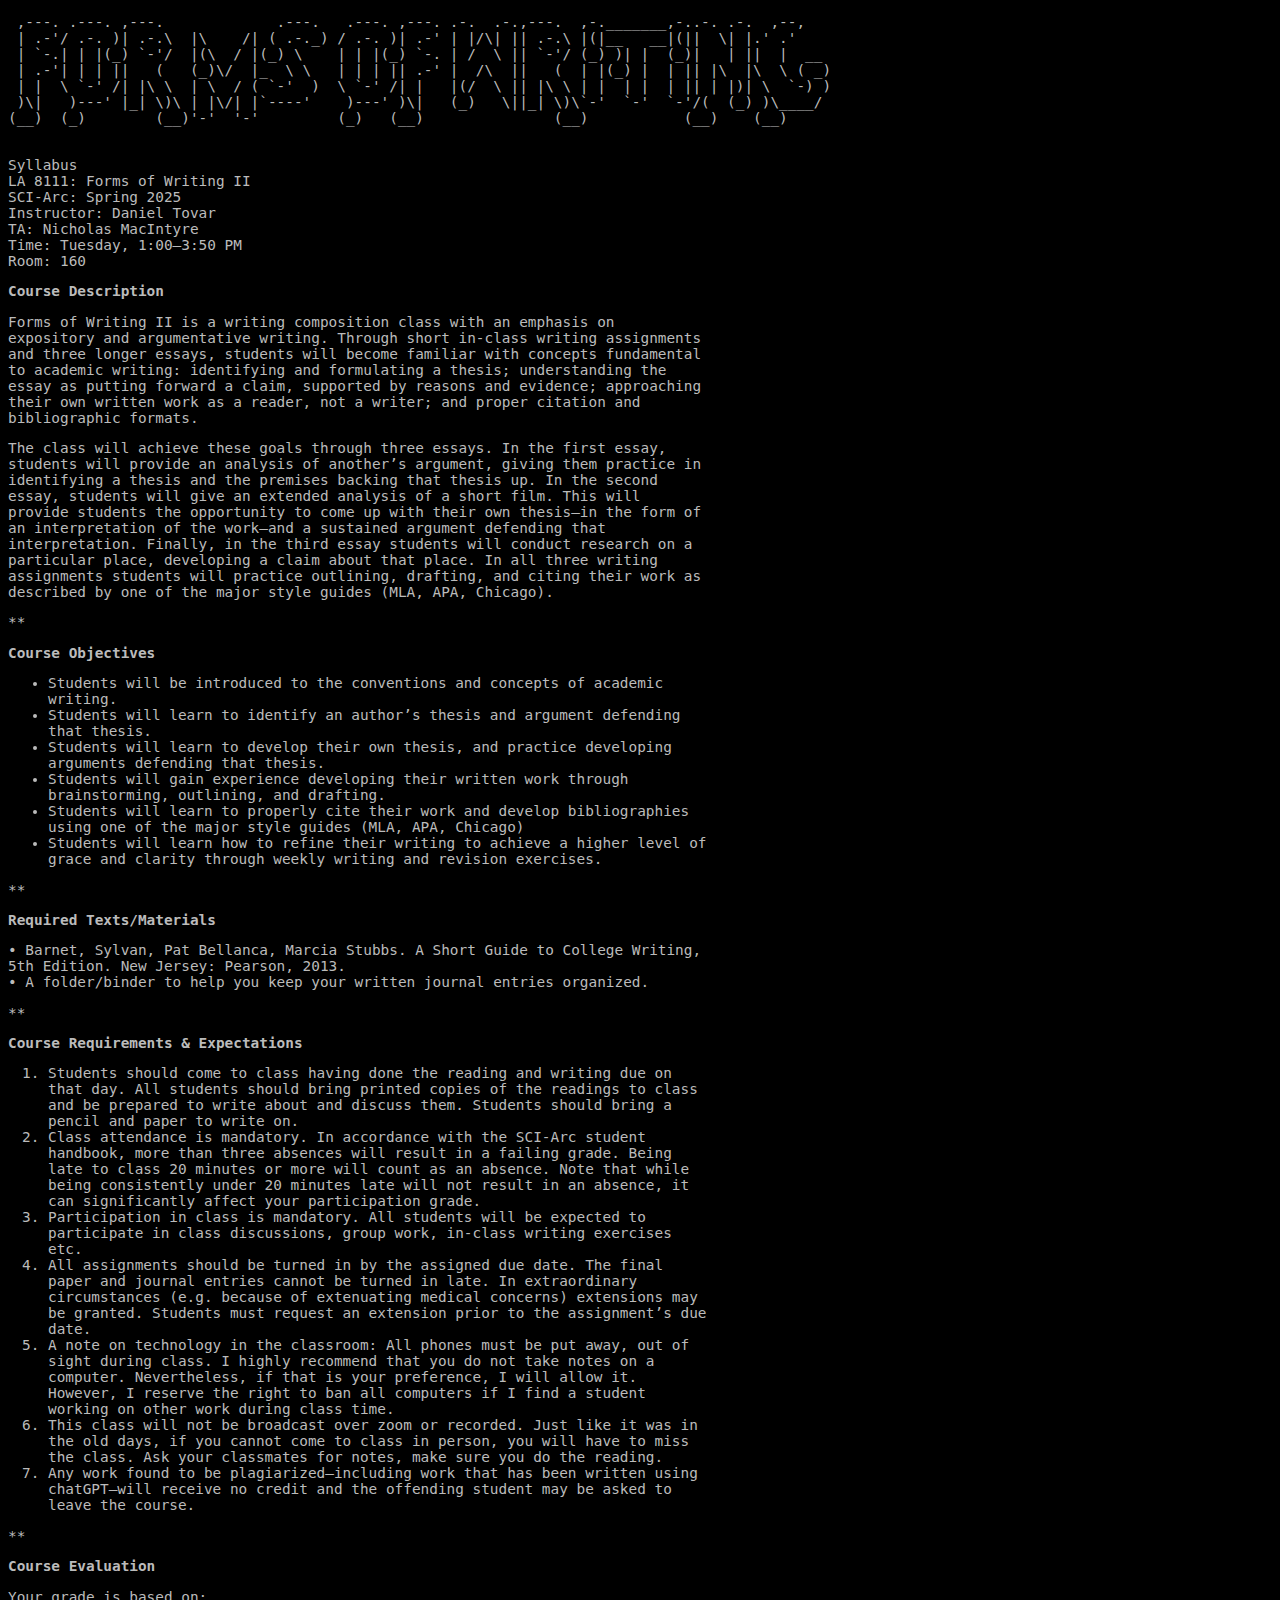
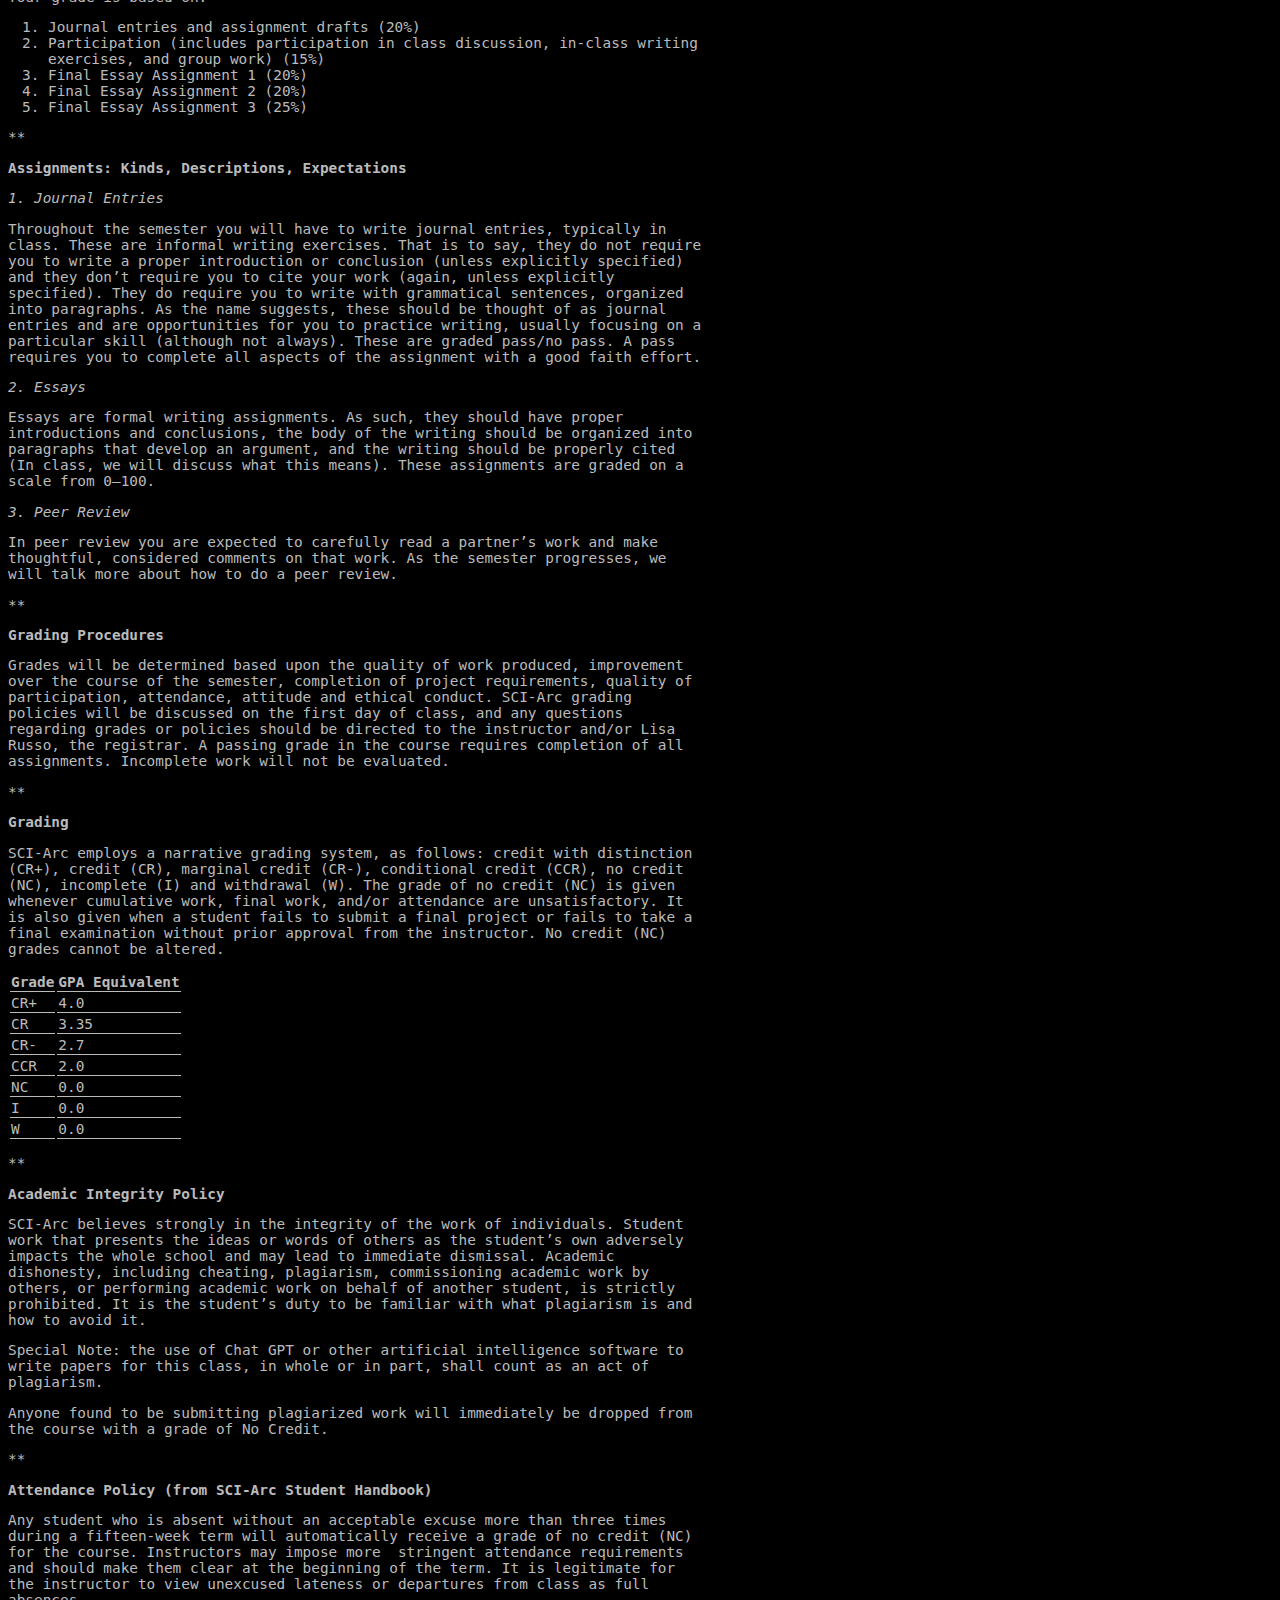
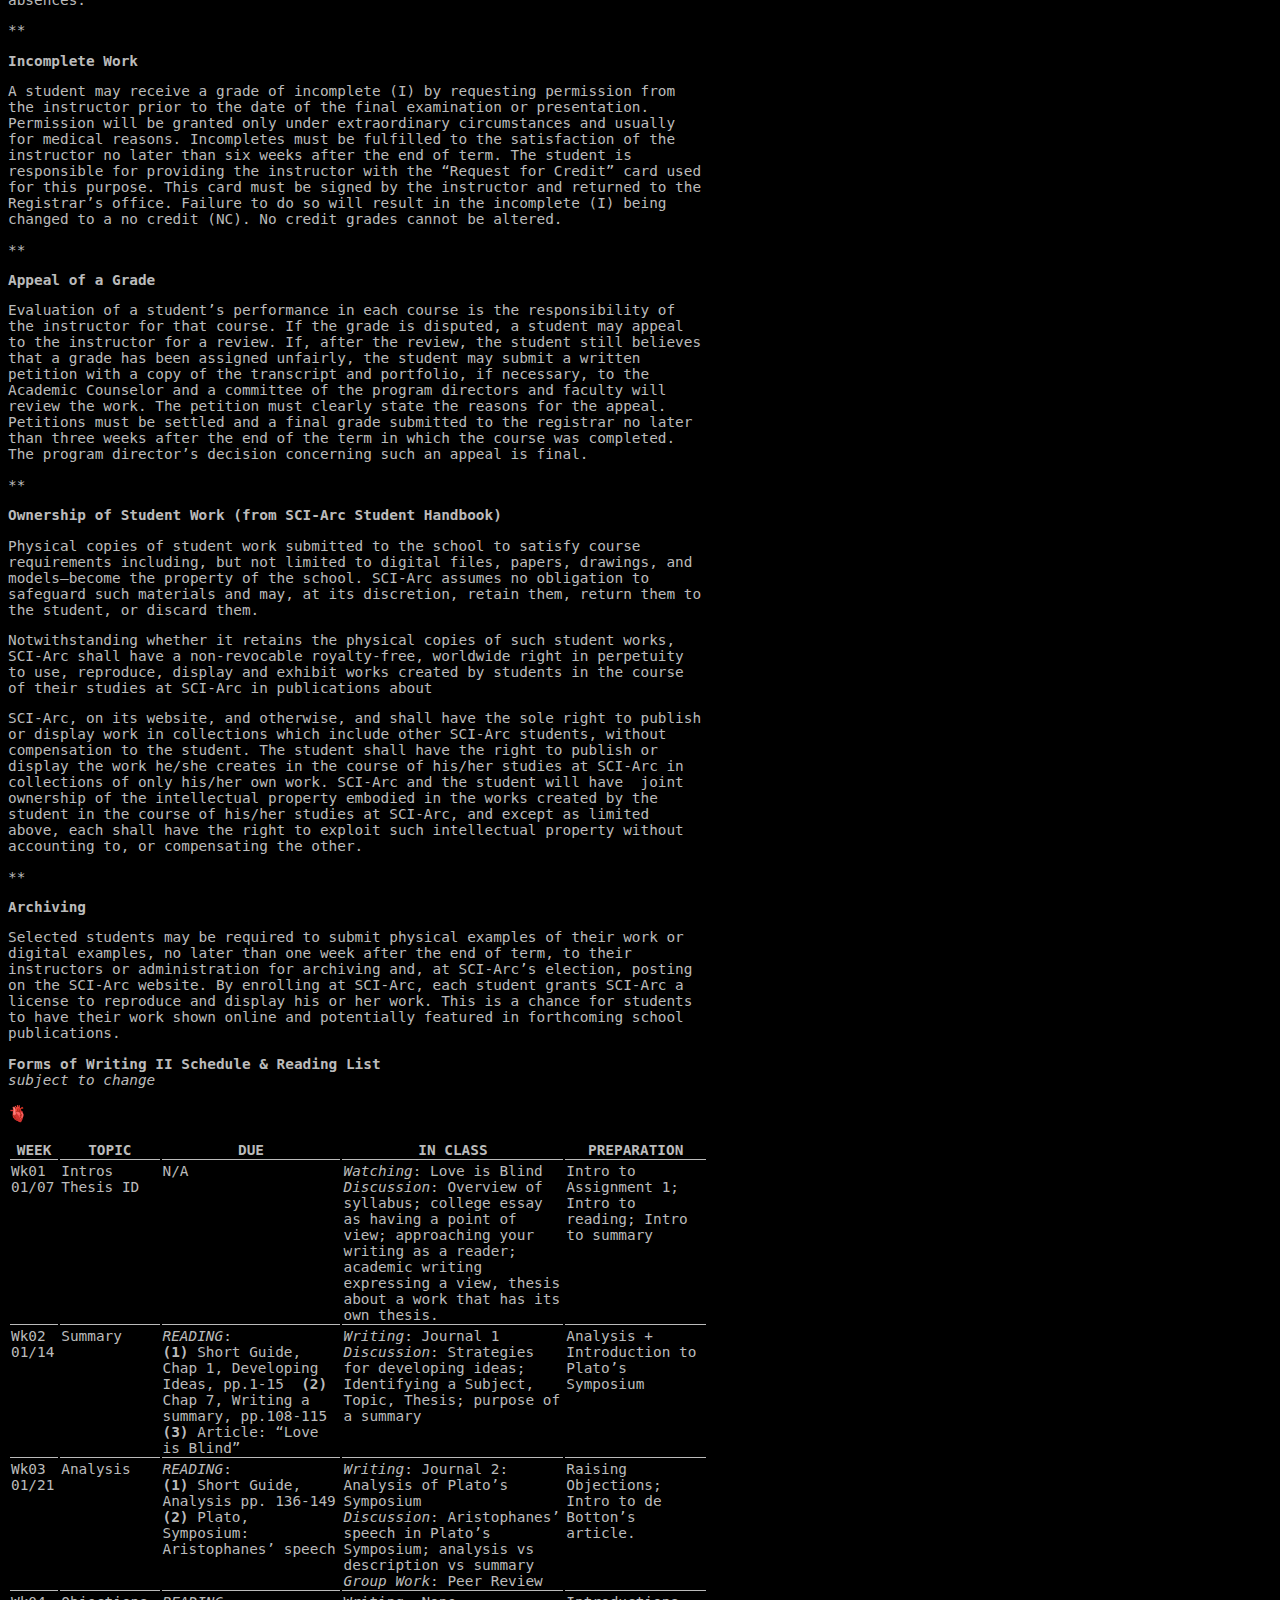
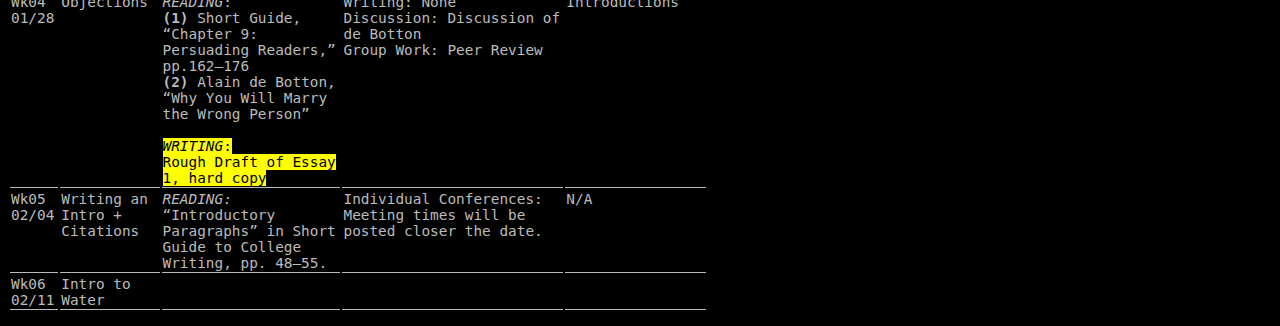
==== index.html @ 5d8092e6 "Update index.html" ====
<!doctype html>
<html>
    <head>
        <title>FOW II Comp</title>
        <meta charset='utf-8'/>
        <style>
@import url('https://adobe-fonts.github.io/source-code-pro/source-code-pro.css');

body {
  background: black;
  color: #bbbbbb;
  font-family: "Source Code Pro", "DejaVu Sans Mono", Menlo, "Lucida Sans Typewriter", "Lucida Console", monaco, "Bitstream Vera Sans Mono", monospace;
  font-size: 90%;
  max-width: 700px;
}
pre {
  font-family: "Source Code Pro", "DejaVu Sans Mono", Menlo, "Lucida Sans Typewriter", "Lucida Console", monaco, "Bitstream Vera Sans Mono", monospace;
}

th, td {
  border-bottom: 1px solid;
}

td {
  vertical-align: top;
}
.logo {
font-size: 110%;}

</style>
    </head>
    <body>
<pre>
 ,---. .---. ,---.             .---.   .---. ,---. .-.  .-.,---.  ,-._______,-..-. .-.  ,--,   
 | .-'/ .-. )| .-.\  |\    /| ( .-._) / .-. )| .-' | |/\| || .-.\ |(|__   __|(||  \| |.' .'    
 | `-.| | |(_) `-'/  |(\  / |(_) \    | | |(_) `-. | /  \ || `-'/ (_) )| |  (_)|   | ||  |  __ 
 | .-'| | | ||   (   (_)\/  |_  \ \   | | | || .-' |  /\  ||   (  | |(_) |  | || |\  |\  \ ( _)
 | |  \ `-' /| |\ \  | \  / ( `-'  )  \ `-' /| |   |(/  \ || |\ \ | |  | |  | || | |)| \  `-) )
 )\|   )---' |_| \)\ | |\/| |`----'    )---' )\|   (_)   \||_| \)\`-'  `-'  `-'/(  (_) )\____/ 
(__)  (_)        (__)'-'  '-'         (_)   (__)               (__)           (__)    (__)     
 
</pre>
<p dir="auto"><p dir="auto">Syllabus<br>
LA 8111: Forms of Writing II<br>
SCI-Arc: Spring 2025<br>
Instructor: Daniel Tovar<br>
TA: Nicholas MacIntyre<br>
Time: Tuesday, 1:00–3:50 PM<br>
Room: 160</p>
<p dir="auto"><strong>Course Description</strong></p>
<p dir="auto">Forms of Writing II is a writing composition class with an emphasis on expository and argumentative writing. Through short in-class writing assignments and three longer essays, students will become familiar with concepts fundamental to academic writing: identifying and formulating a thesis; understanding the essay as putting forward a claim, supported by reasons and evidence; approaching their own written work as a reader, not a writer; and proper citation and bibliographic formats.</p>
<p dir="auto">The class will achieve these goals through three essays. In the first essay, students will provide an analysis of another’s argument, giving them practice in identifying a thesis and the premises backing that thesis up. In the second essay, students will give an extended analysis of a short film. This will provide students the opportunity to come up with their own thesis—in the form of an interpretation of the work—and a sustained argument defending that interpretation. Finally, in the third essay students will conduct research on a particular place, developing a claim about that place. In all three writing assignments students will practice outlining, drafting, and citing their work as described by one of the major style guides (MLA, APA, Chicago).</p>
<p dir="auto">**</p>
<p dir="auto"><strong>Course Objectives</strong></p>
<ul>
<li dir="auto">Students will be introduced to the conventions and concepts of academic writing.</li>
<li dir="auto">Students will learn to identify an author’s thesis and argument defending that thesis.</li>
<li dir="auto">Students will learn to develop their own thesis, and practice developing arguments defending that thesis.</li>
<li dir="auto">Students will gain experience developing their written work through brainstorming, outlining, and drafting.</li>
<li dir="auto">Students will learn to properly cite their work and develop bibliographies using one of the major style guides (MLA, APA, Chicago)</li>
<li dir="auto">Students will learn how to refine their writing to achieve a higher level of grace and clarity through weekly writing and revision exercises.</li>
</ul>
<p dir="auto">**</p>
<p dir="auto"><strong>Required Texts/Materials</strong></p>
<p dir="auto">•&nbsp;Barnet, Sylvan, Pat Bellanca, Marcia Stubbs. A Short Guide to College Writing, 5th Edition. New Jersey: Pearson, 2013.<br>
•&nbsp;A folder/binder to help you keep your written journal entries organized.</p>
<p dir="auto">**</p>
<p dir="auto"><strong>Course Requirements &amp; Expectations</strong></p>
<ol>
<li dir="auto">Students should come to class having done the reading and writing due on that day. All students should bring printed copies of the readings to class and be prepared to write about and discuss them. Students should bring a pencil and paper to write on.</li>
<li dir="auto">Class attendance is mandatory. In accordance with the SCI-Arc student handbook, more than three absences will result in a failing grade. Being late to class 20 minutes or more will count as an absence. Note that while being consistently under 20 minutes late will not result in an absence, it can significantly affect your participation grade.</li>
<li dir="auto">Participation in class is mandatory. All students will be expected to participate in class discussions, group work, in-class writing exercises etc.&nbsp;</li>
<li dir="auto">All assignments should be turned in by the assigned due date. The final paper and journal entries cannot be turned in late. In extraordinary circumstances (e.g. because of extenuating medical concerns) extensions may be granted. Students must request an extension prior to the assignment’s due date.</li>
<li dir="auto">A note on technology in the classroom: All phones must be put away, out of sight during class. I highly recommend that you do not take notes on a computer. Nevertheless, if that is your preference, I will allow it. However, I reserve the right to ban all computers if I find a student working on other work during class time.</li>
<li dir="auto">This class will not be broadcast over zoom or recorded. Just like it was in the old days, if you cannot come to class in person, you will have to miss the class. Ask your classmates for notes, make sure you do the reading.</li>
<li dir="auto">Any work found to be plagiarized—including work that has been written using chatGPT—will receive no credit and the offending student may be asked to leave the course.</li>
</ol>
<p dir="auto">**</p>
<p dir="auto"><strong>Course Evaluation</strong></p>
<p dir="auto">Your grade is based on:&nbsp;</p>
<ol>
<li dir="auto">Journal entries and assignment drafts (20%)</li>
<li dir="auto">Participation (includes participation in class discussion, in-class writing exercises, and group work) (15%)</li>
<li dir="auto">Final Essay Assignment 1 (20%)</li>
<li dir="auto">Final Essay Assignment 2 (20%)</li>
<li dir="auto">Final Essay Assignment 3 (25%)</li>
</ol>
<p dir="auto">**</p>
<p dir="auto"><strong>Assignments: Kinds, Descriptions, Expectations</strong></p>
<p dir="auto"><em>1. Journal Entries</em></p>
<p dir="auto">Throughout the semester you will have to write journal entries, typically in class. These are informal writing exercises. That is to say, they do not require you to write a proper introduction or conclusion (unless explicitly specified) and they don’t require you to cite your work (again, unless explicitly specified). They do require you to write with grammatical sentences, organized into paragraphs. As the name suggests, these should be thought of as journal entries and are opportunities for you to practice writing, usually focusing on a particular skill (although not always). These are graded pass/no pass. A pass requires you to complete all aspects of the assignment with a good faith effort.</p>
<p dir="auto"><em>2. Essays</em></p>
<p dir="auto">Essays are formal writing assignments. As such, they should have proper introductions and conclusions, the body of the writing should be organized into paragraphs that develop an argument, and the writing should be properly cited (In class, we will discuss what this means). These assignments are graded on a scale from 0–100.</p>
<p dir="auto"><em>3. Peer Review</em></p>
<p dir="auto">In peer review you are expected to carefully read a partner’s work and make thoughtful, considered comments on that work. As the semester progresses, we will talk more about how to do a peer review.</p>
<p dir="auto">**</p>
<p dir="auto"><strong>Grading Procedures</strong></p>
<p dir="auto">Grades will be determined based upon the quality of work produced, improvement over the course of the semester, completion of project requirements, quality of participation, attendance, attitude and ethical conduct. SCI-Arc grading policies will be discussed on the first day of class, and any questions regarding grades or policies should be directed to the instructor and/or Lisa Russo, the registrar. A passing grade in the course requires completion of all assignments. Incomplete work will not be evaluated.</p>
<p dir="auto">**</p>
<p dir="auto"><strong>Grading</strong></p>
<p dir="auto">SCI-Arc employs a narrative grading system, as follows: credit with distinction (CR+), credit (CR), marginal credit (CR-), conditional credit (CCR), no credit (NC), incomplete (I) and withdrawal (W). The grade of no credit (NC) is given whenever cumulative work, final work, and/or attendance are unsatisfactory. It is also given when a student fails to submit a final project or fails to take a final examination without prior approval from the instructor. No credit (NC) grades cannot be altered.</p>
<table>
<thead>
<tr>
<th>Grade</th>
<th>GPA Equivalent</th>
</tr>
</thead>
<tbody>
<tr>
<td>CR+</td>
<td>4.0</td>
</tr>
<tr>
<td>CR</td>
<td>3.35</td>
</tr>
<tr>
<td>CR-</td>
<td>2.7</td>
</tr>
<tr>
<td>CCR</td>
<td>2.0</td>
</tr>
<tr>
<td>NC</td>
<td>0.0</td>
</tr>
<tr>
<td>I</td>
<td>0.0</td>
</tr>
<tr>
<td>W</td>
<td>0.0</td>
</tr>
</tbody>
</table>
<p dir="auto">**</p>
<p dir="auto"><strong>Academic Integrity Policy</strong></p>
<p dir="auto">SCI-Arc believes strongly in the integrity of the work of individuals. Student work that presents the ideas or words of others as the student’s own adversely impacts the whole school and may lead to immediate dismissal. Academic dishonesty, including cheating, plagiarism, commissioning academic work by others, or performing academic work on behalf of another student, is strictly prohibited. It is the student’s duty to be familiar with what plagiarism is and how to avoid it.&nbsp;</p>
<p dir="auto">Special Note: the use of Chat GPT or other artificial intelligence software to write papers for this class, in whole or in part, shall count as an act of plagiarism.</p>
<p dir="auto">Anyone found to be submitting plagiarized work will immediately be dropped from the course with a grade of No Credit.</p>
<p dir="auto">**</p>
<p dir="auto"><strong>Attendance Policy (from SCI-Arc Student Handbook)</strong></p>
<p dir="auto">Any student who is absent without an acceptable excuse more than three times during a fifteen-week term will automatically receive a grade of no credit (NC) for the course. Instructors may impose more&nbsp; stringent attendance requirements and should make them clear at the beginning of the term. It is legitimate for the instructor to view unexcused lateness or departures from class as full absences.</p>
<p dir="auto">**</p>
<p dir="auto"><strong>Incomplete Work</strong></p>
<p dir="auto">A student may receive a grade of incomplete (I) by requesting permission from the instructor prior to the date of the final examination or presentation. Permission will be granted only under extraordinary circumstances and usually for medical reasons. Incompletes must be fulfilled to the satisfaction of the instructor no later than six weeks after the end of term. The student is responsible for providing the instructor with the “Request for Credit” card used for this purpose. This card must be signed by the instructor and returned to the Registrar’s office. Failure to do so will result in the incomplete (I) being changed to a no credit (NC). No credit grades cannot be altered.</p>
<p dir="auto">**</p>
<p dir="auto"><strong>Appeal of a Grade</strong></p>
<p dir="auto">Evaluation of a student’s performance in each course is the responsibility of the instructor for that course. If the grade is disputed, a student may appeal to the instructor for a review. If, after the review, the student still believes that a grade has been assigned unfairly, the student may submit a written petition with a copy of the transcript and portfolio, if necessary, to the Academic Counselor and a committee of the program directors and faculty will review the work. The petition must clearly state the reasons for the appeal. Petitions must be settled and a final grade submitted to the registrar no later than three weeks after the end of the term in which the course was completed. The program director’s decision concerning such an appeal is final.</p>
<p dir="auto">**</p>
<p dir="auto"><strong>Ownership of Student Work (from SCI-Arc Student Handbook)</strong></p>
<p dir="auto">Physical copies of student work submitted to the school to satisfy course requirements including, but not limited to digital files, papers, drawings, and models—become the property of the school. SCI-Arc assumes no obligation to safeguard such materials and may, at its discretion, retain them, return them to the student, or discard them.</p>
<p dir="auto">Notwithstanding whether it retains the physical copies of such student works, SCI-Arc shall have a non-revocable royalty-free, worldwide right in perpetuity to use, reproduce, display and exhibit works created by students in the course of their studies at SCI-Arc in publications about</p>
<p dir="auto">SCI-Arc, on its website, and otherwise, and shall have the sole right to publish or display work in collections which include other SCI-Arc students, without compensation to the student. The student shall have the right to publish or display the work he/she creates in the course of his/her studies at SCI-Arc in collections of only his/her own work. SCI-Arc and the student will have&nbsp; joint ownership of the intellectual property embodied in the works created by the student in the course of his/her studies at SCI-Arc, and except as limited above, each shall have the right to exploit such intellectual property without accounting to, or compensating the other.</p>
<p dir="auto">**</p>
<p dir="auto"><strong>Archiving</strong></p>
<p dir="auto">Selected students may be required to submit physical examples of their work or digital examples, no later than one week after the end of term, to their instructors or administration for archiving and, at SCI-Arc’s election, posting on the SCI-Arc website. By enrolling at SCI-Arc, each student grants SCI-Arc a license to reproduce and display his or her work. This is a chance for students to have their work shown online and potentially featured in forthcoming school publications.</p></p>
<p dir="auto"><p dir="auto"><strong>Forms of Writing II Schedule &amp; Reading List</strong><br>
<em>subject to change</em></p>

<p class="logo">🫀</p>
<table>
<thead>
<tr>
<th>WEEK</th>
<th>TOPIC</th>
<th>DUE</th>
<th>IN CLASS</th>
<th>PREPARATION</th>
</tr>
</thead>
<tbody>
<tr>
<td>Wk01 01/07</td>
<td>Intros<br>Thesis ID</td>
<td>N/A</td>
<td><em>Watching</em>: Love is Blind<br><em>Discussion</em>: Overview of syllabus; college essay as having a point of view; approaching your writing as a reader; academic writing expressing a view, thesis about a work that has its own thesis.</td>
<td>Intro to Assignment 1; Intro to reading; Intro to summary</td>
</tr>
<tr>
<td>Wk02 01/14</td>
<td>Summary</td>
<td><em>READING</em>:&nbsp;&nbsp;<br><strong>(1)</strong> Short Guide, Chap 1, Developing Ideas, pp.1-15&nbsp; <strong>(2)</strong> Chap 7, Writing a summary, pp.108-115 <strong>(3)</strong> Article: “Love is Blind”</td>
<td><em>Writing</em>: Journal 1&nbsp;<br><em>Discussion</em>: Strategies for developing ideas; Identifying a Subject, Topic, Thesis; purpose of a summary</td>
<td>Analysis + Introduction to Plato’s Symposium</td>
</tr>
<tr>
<td>Wk03 01/21</td>
<td>Analysis</td>
<td><em>READING</em>: <br><strong>(1)</strong> Short Guide, Analysis pp. 136-149 <strong>(2)</strong> Plato, Symposium: Aristophanes’ speech</td>
<td><em>Writing</em>: Journal 2: Analysis of Plato’s Symposium<br><em>Discussion</em>: Aristophanes’ speech in Plato’s Symposium; analysis vs description vs summary<br><em>Group Work</em>: Peer Review</td>
<td>Raising Objections; <br>Intro to de Botton’s article.</td>
</tr>
<tr>
<td>Wk04 01/28</td>
<td>Objections</td>
<td><em>READING</em>: <br><strong>(1)</strong> Short Guide, “Chapter 9: Persuading Readers,” pp.162–176<br><strong>(2)</strong> Alain de Botton, “Why You Will Marry the Wrong Person”<br><br><mark><em>WRITING</em>: <br>Rough Draft of Essay 1, hard copy</mark></td>
<td>Writing: None<br>Discussion: Discussion of de Botton<br>Group Work: Peer Review</td>
<td>Introductions</td>
</tr>
<tr>
<td>Wk05 02/04</td>
<td>Writing an Intro + Citations</td>
<td><em>READING:</em><br>“Introductory Paragraphs” in Short Guide to College Writing, pp. 48–55.</td>
<td>Individual Conferences: Meeting times will be posted closer the date.</td>
<td>N/A</td>
</tr>
<tr>
<td>Wk06 02/11</td>
<td>Intro to Water</td>
<td></td>
<td></td>
<td></td>
</tr>
</tbody>
</table></p>
    </body>
</html>
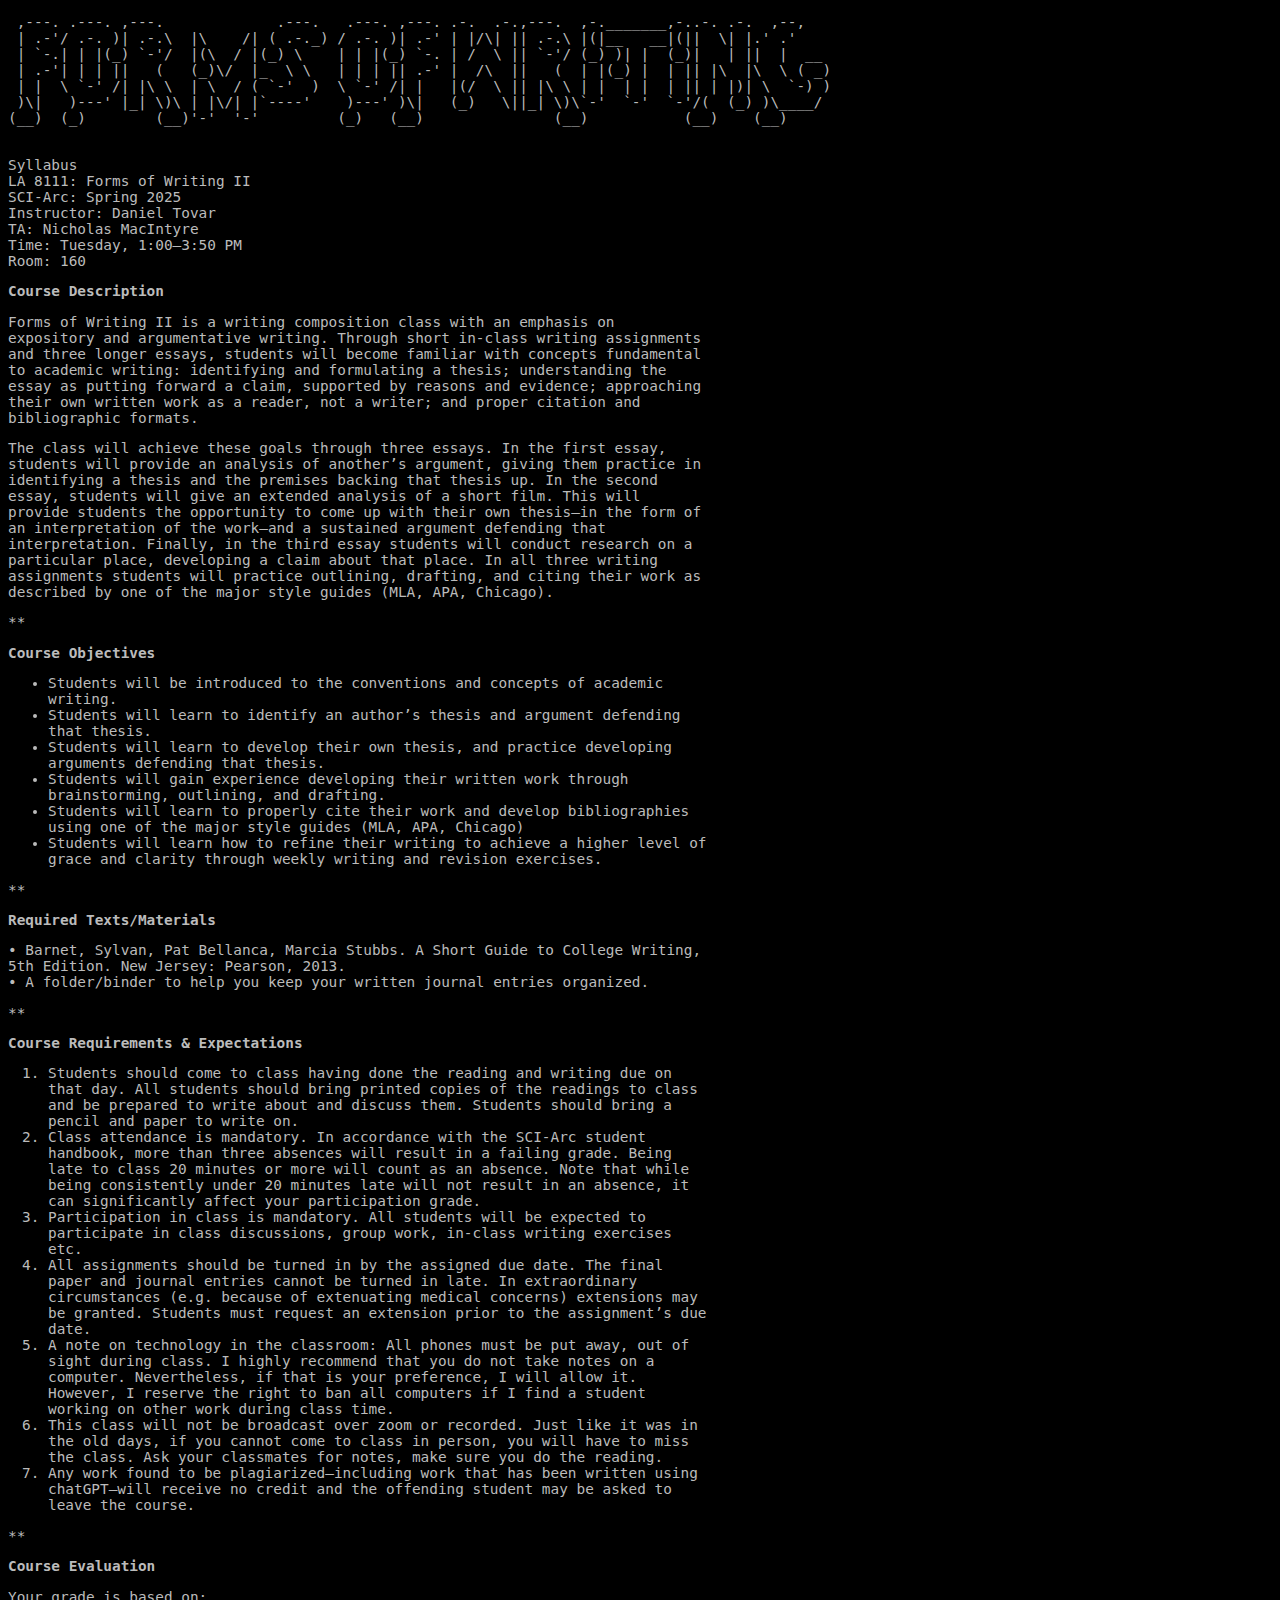
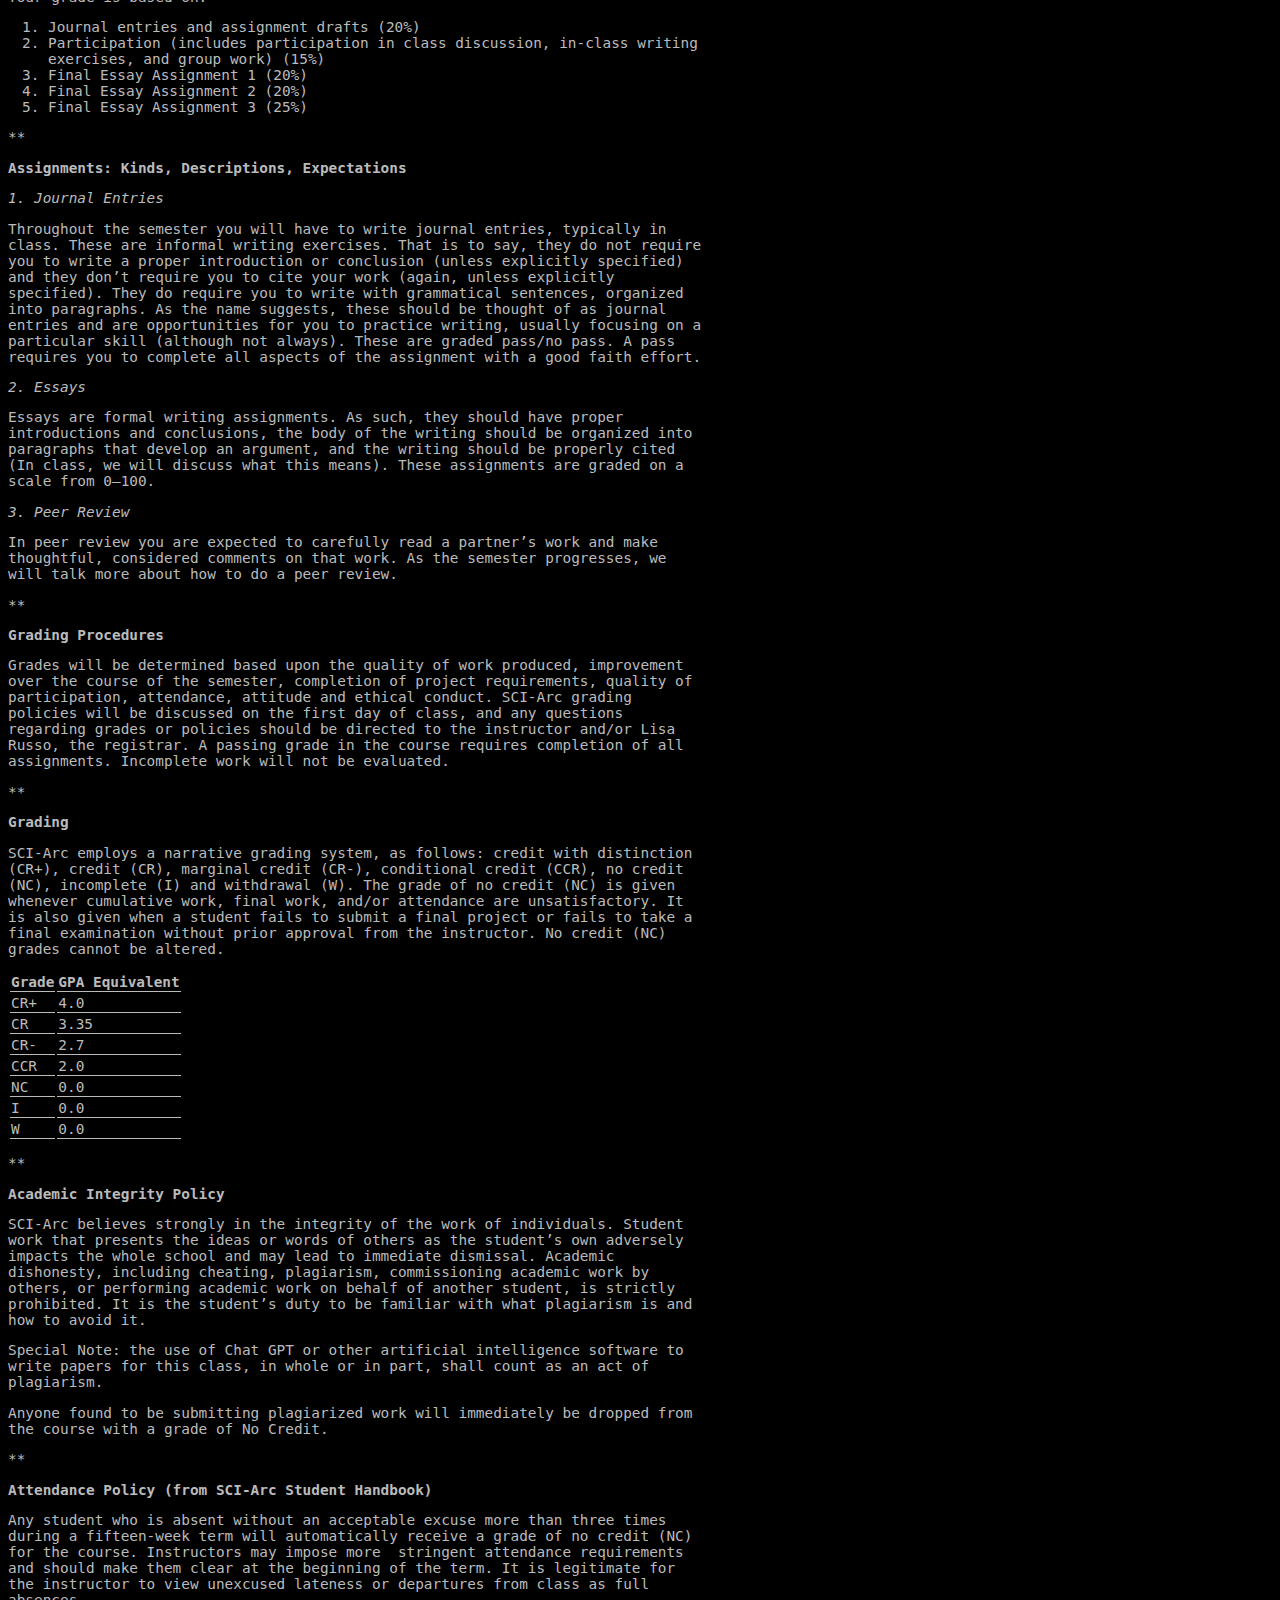
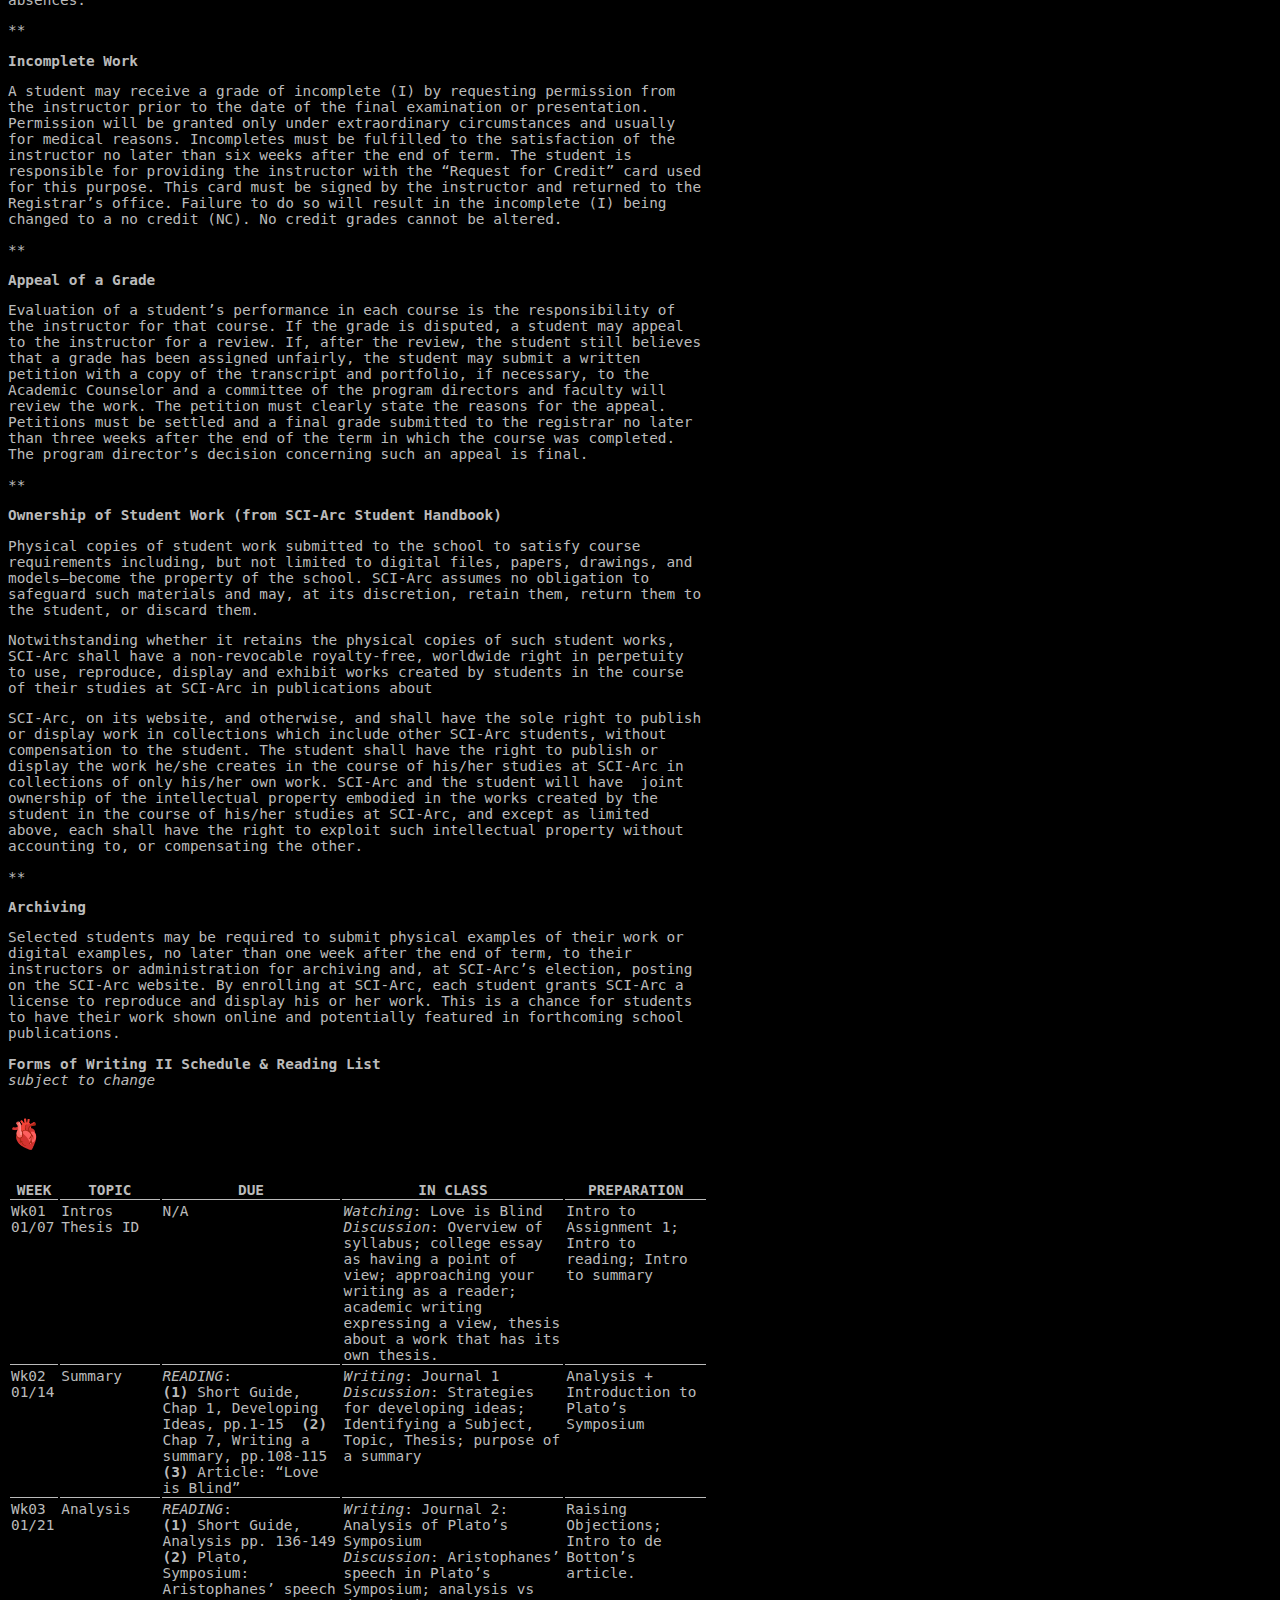
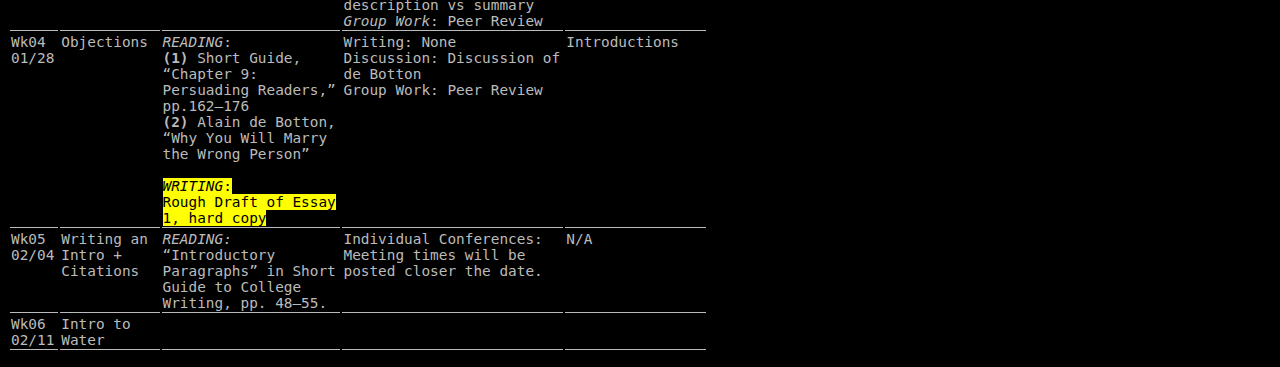
==== commit ae98ab90: "Update index.html" ====
--- a/index.html
+++ b/index.html
@@ -25,7 +25,7 @@
   vertical-align: top;
 }
 .logo {
-font-size: 110%;}
+font-size: 200%;}
 
 </style>
     </head>
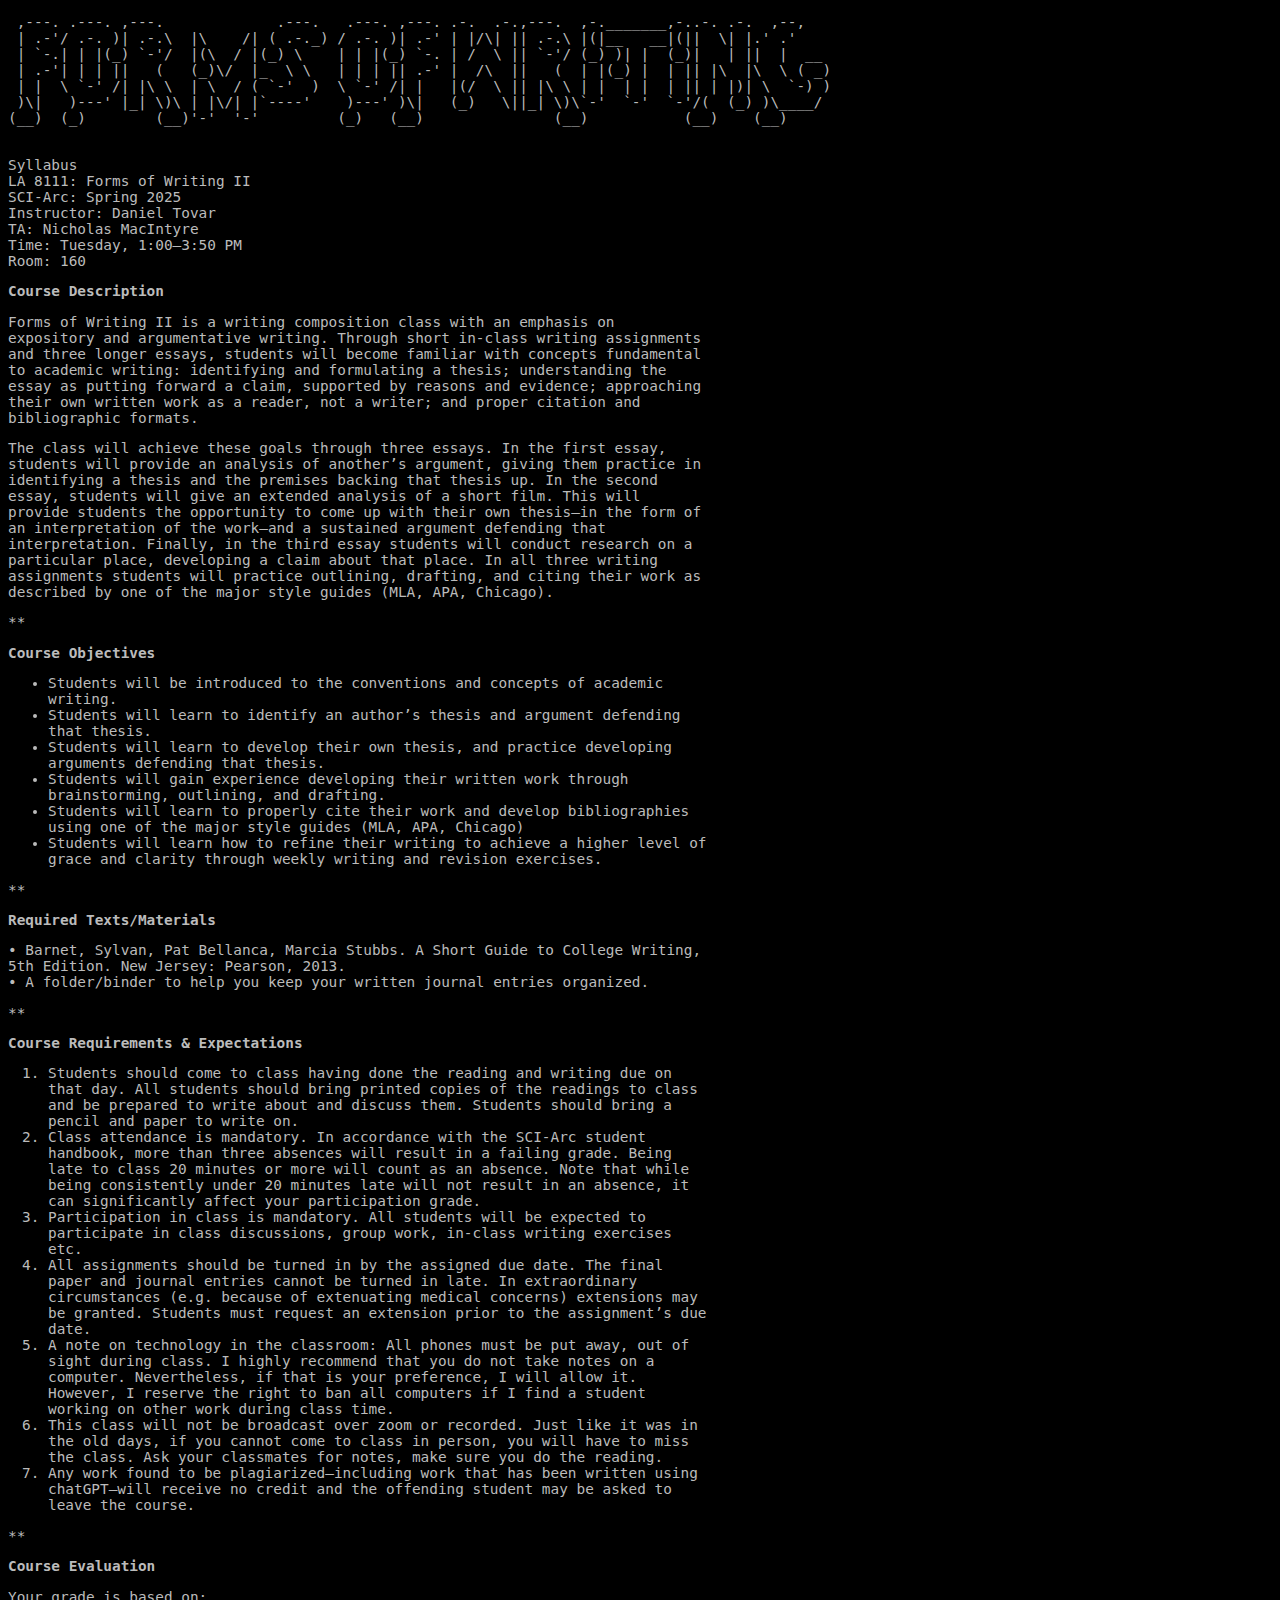
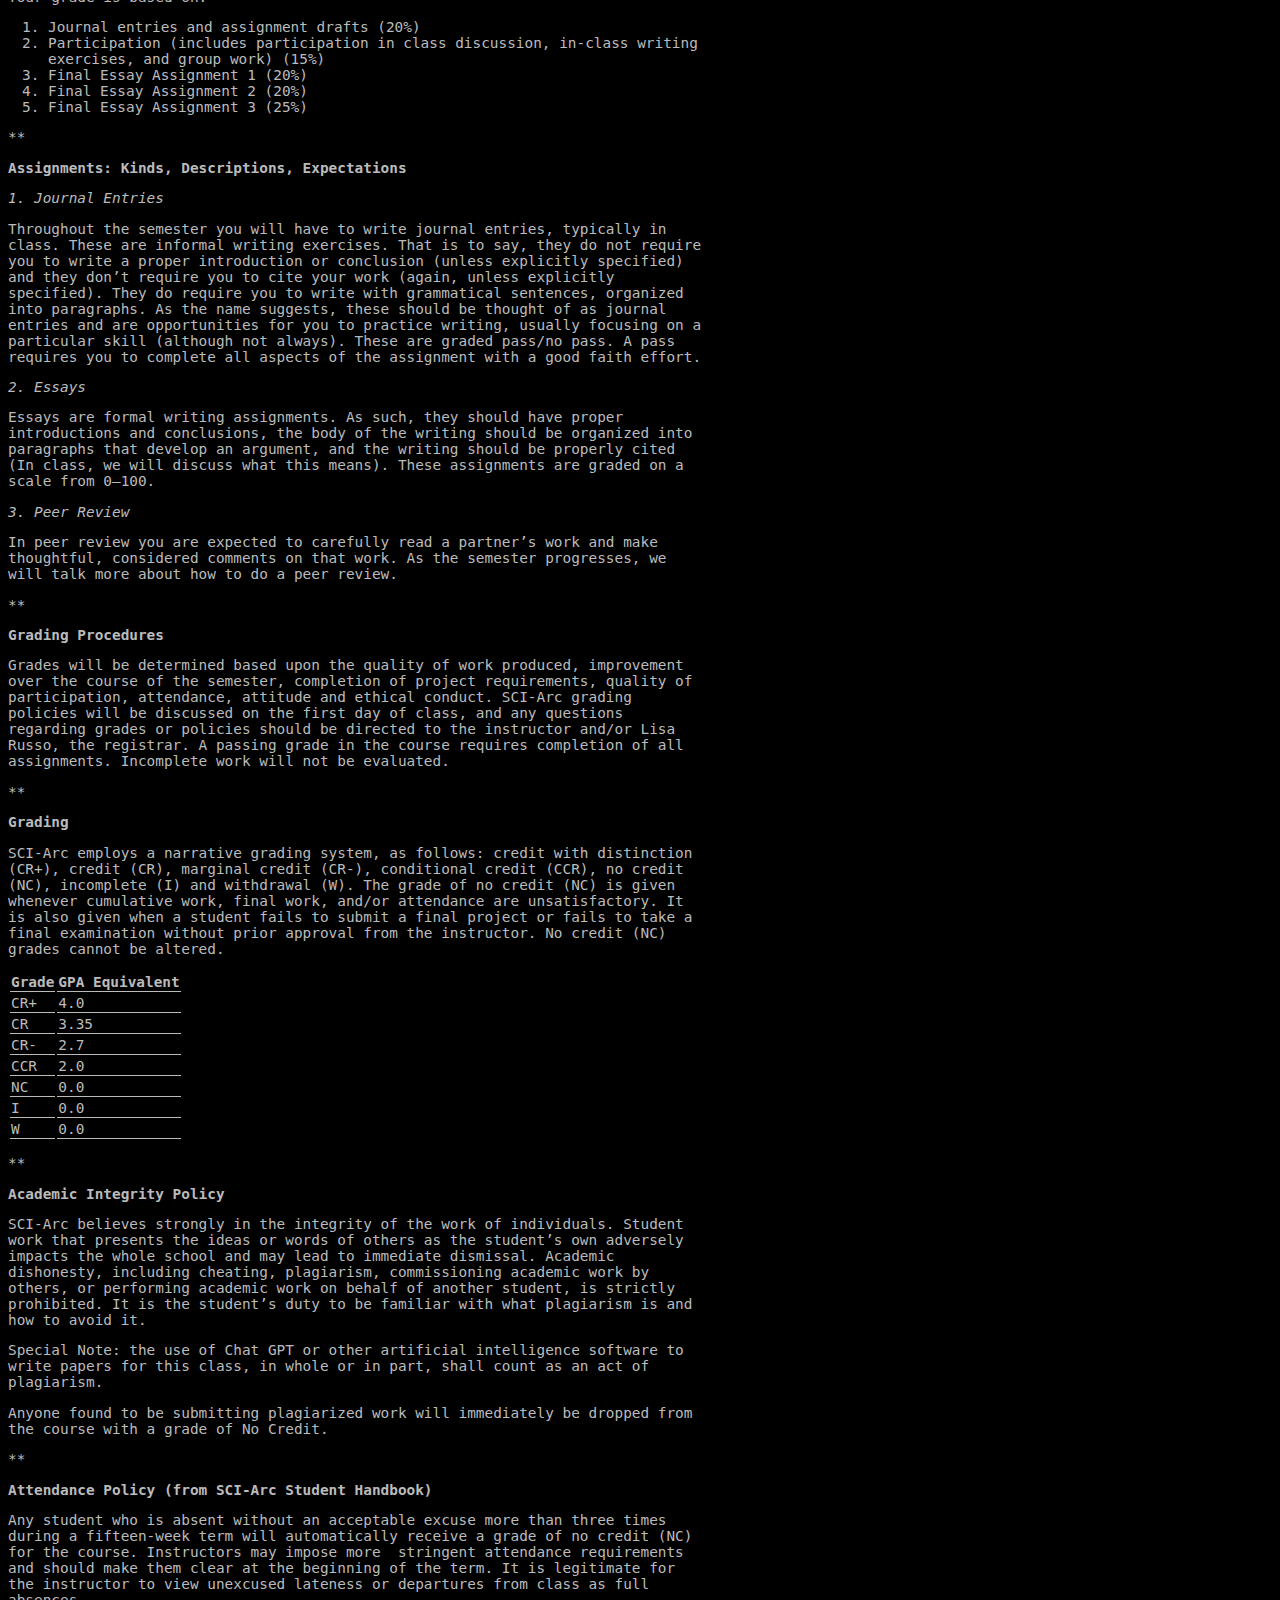
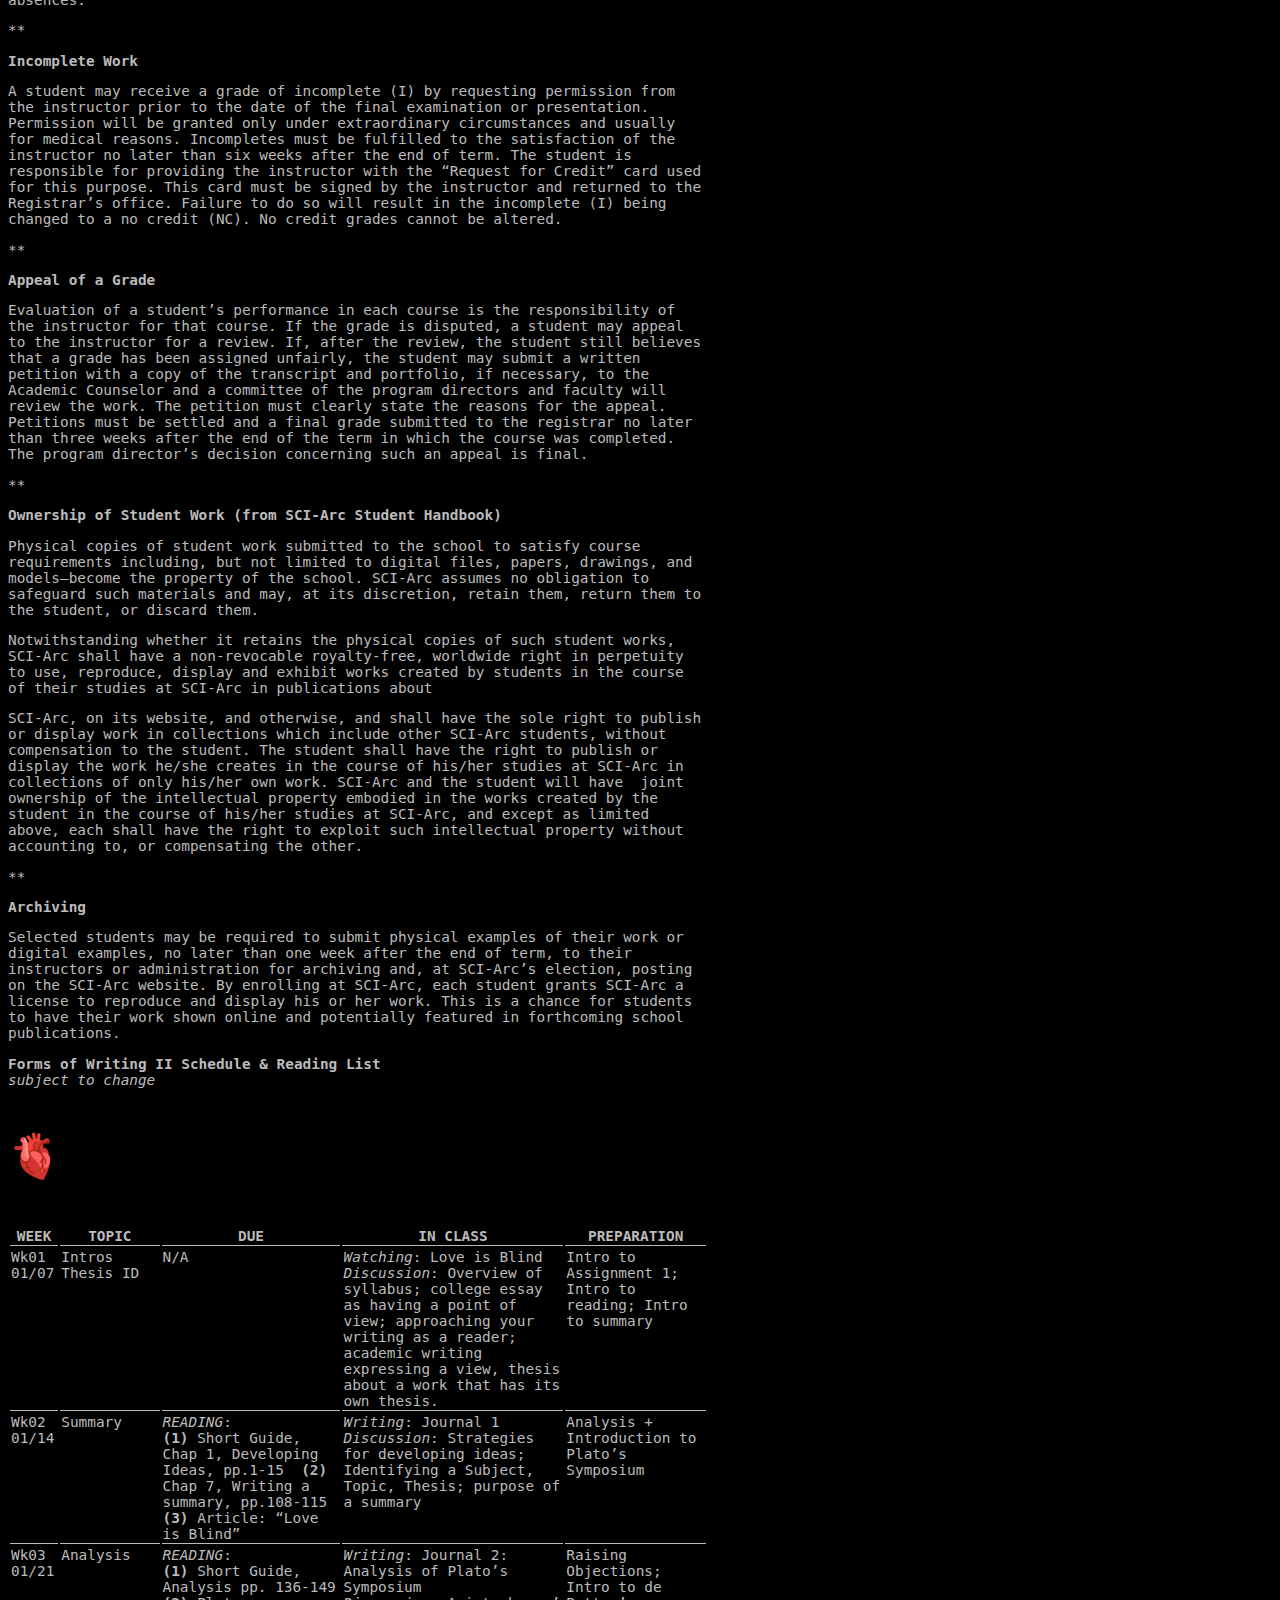
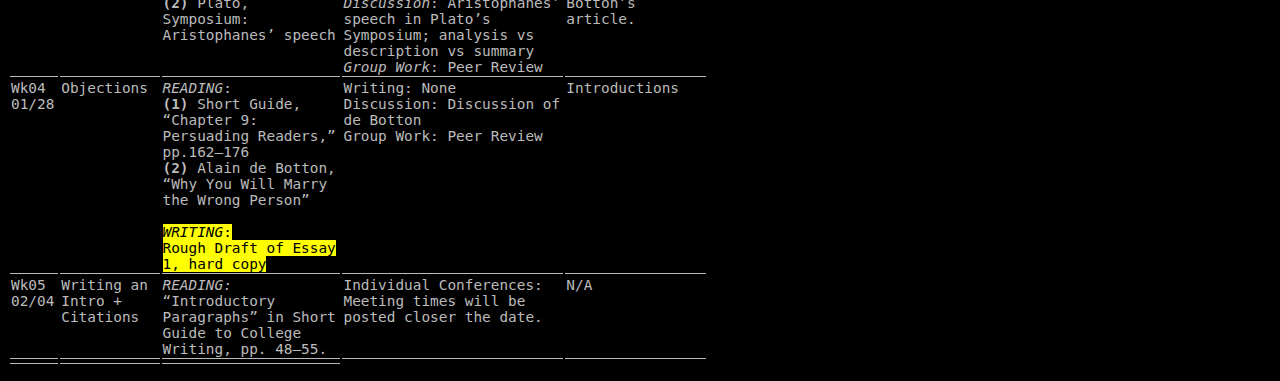
==== commit e5a9b102: "Update index.html" ====
--- a/index.html
+++ b/index.html
@@ -25,7 +25,7 @@
   vertical-align: top;
 }
 .logo {
-font-size: 200%;}
+font-size: 300%;}
 
 </style>
     </head>
@@ -209,13 +209,11 @@
 <td>Individual Conferences: Meeting times will be posted closer the date.</td>
 <td>N/A</td>
 </tr>
-<tr>
-<td>Wk06 02/11</td>
-<td>Intro to Water</td>
+
 <td></td>
 <td></td>
 <td></td>
-</tr>
+
 </tbody>
 </table></p>
     </body>
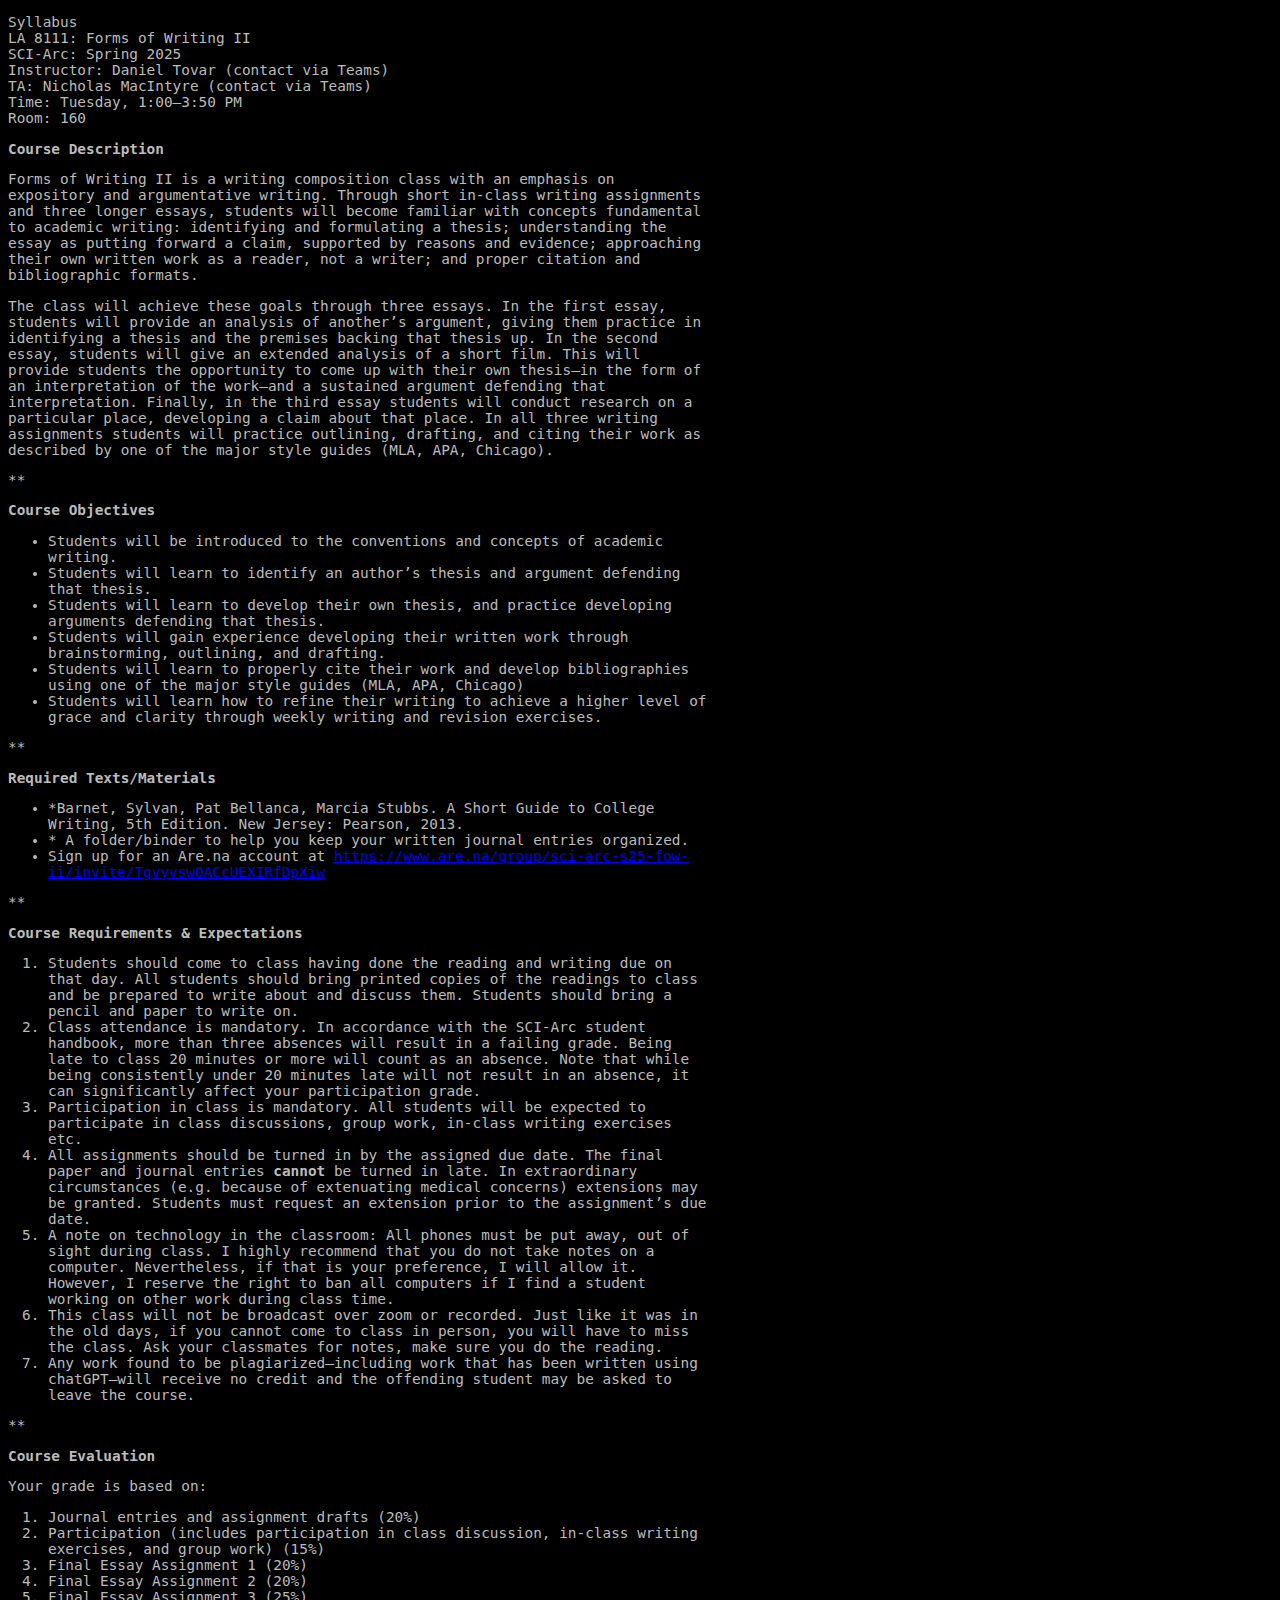
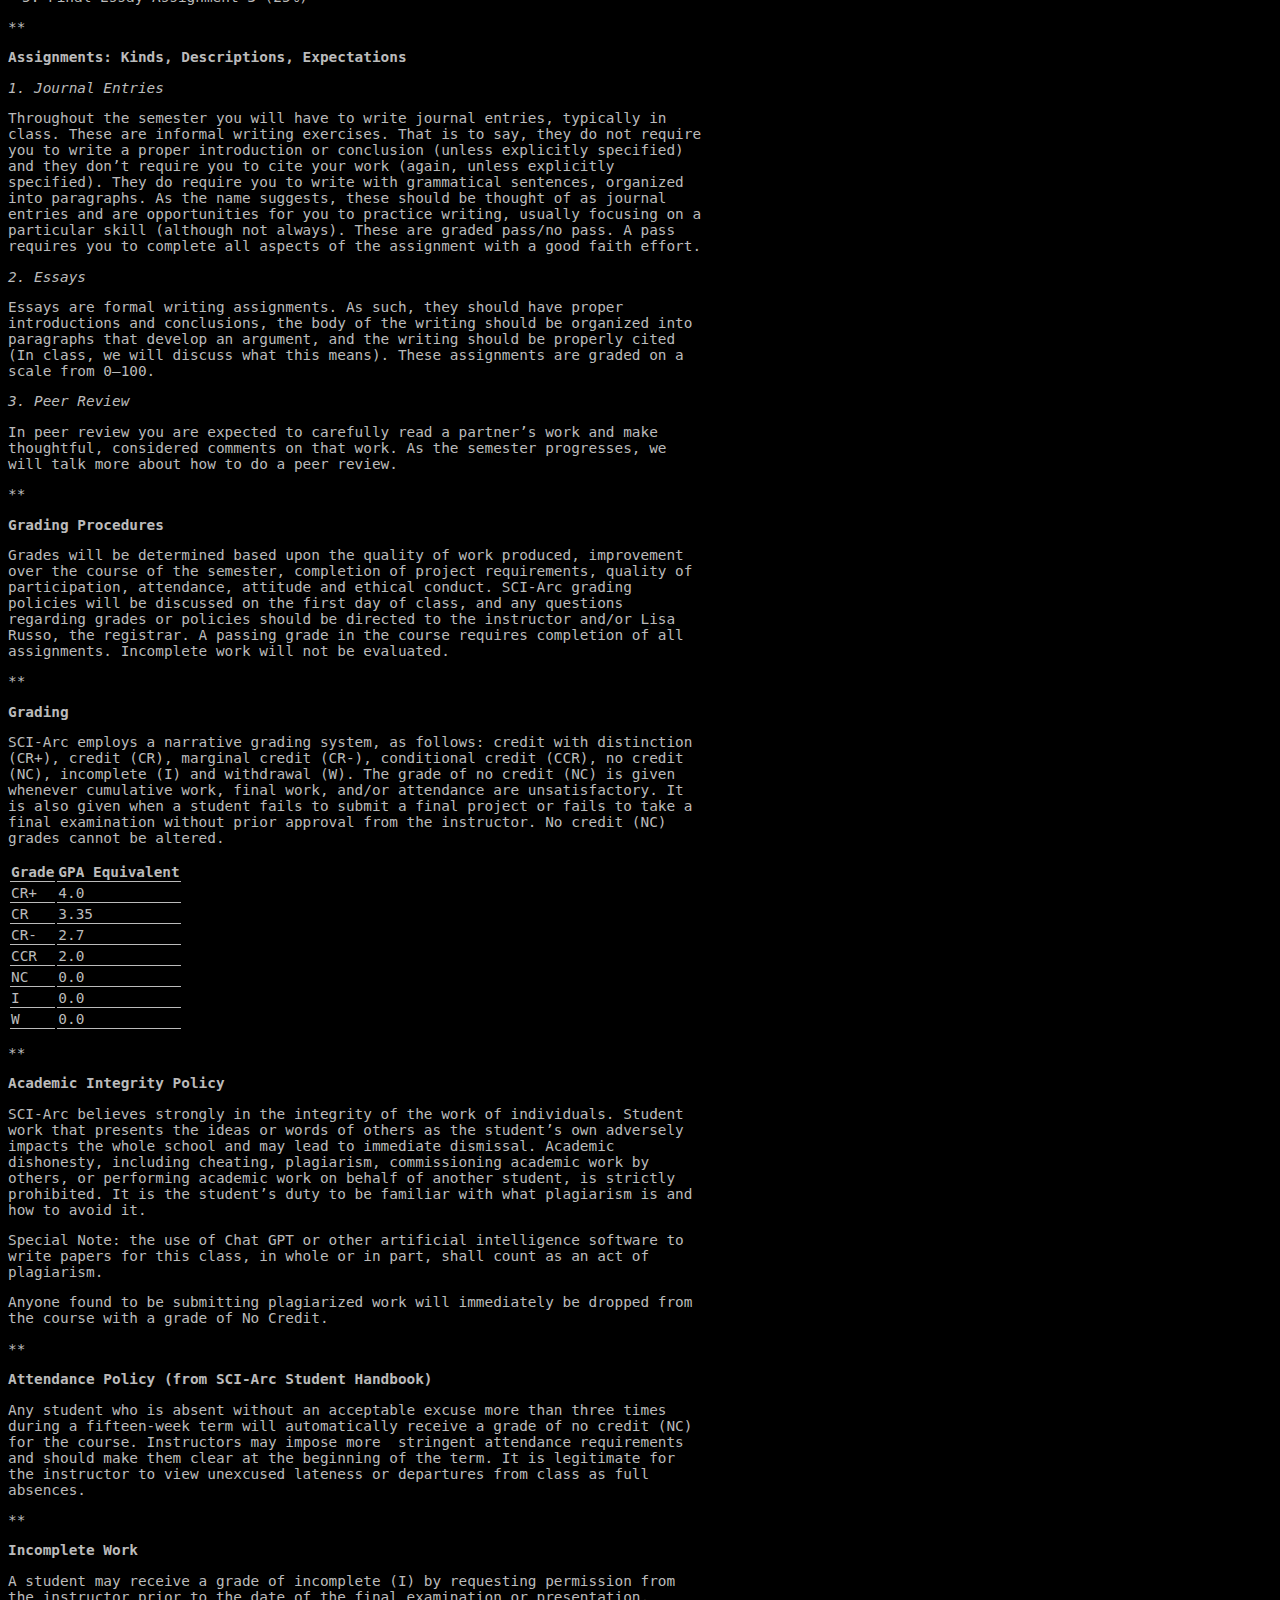
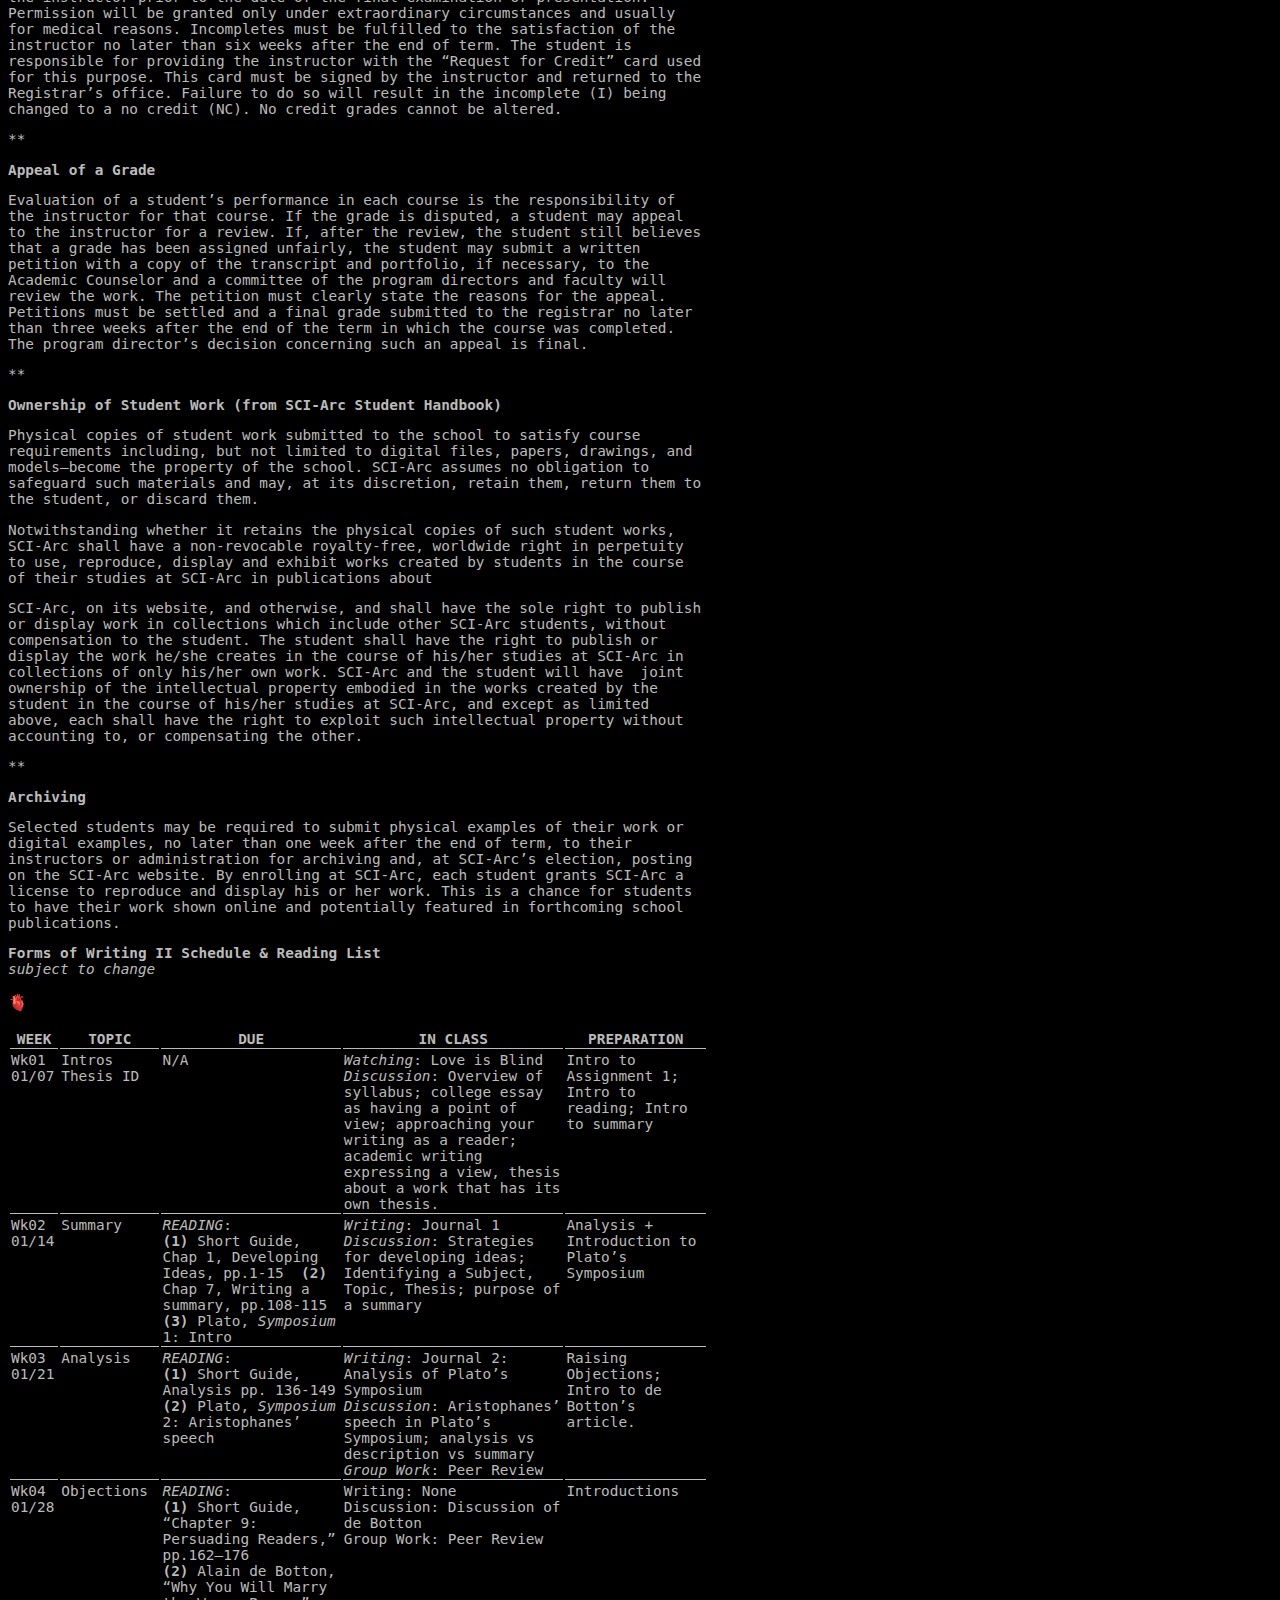
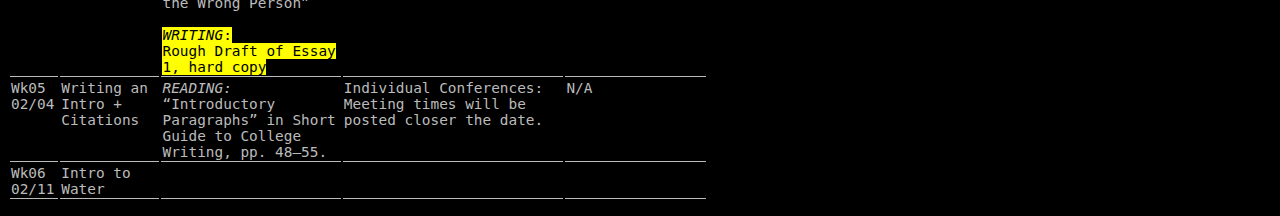
==== commit 38635cb4: "Update index.html" ====
--- a/index.html
+++ b/index.html
@@ -1,7 +1,7 @@
 <!doctype html>
 <html>
     <head>
-        <title>FOW II Comp</title>
+        <title>Forms of Writing II Syllabus (Full)</title>
         <meta charset='utf-8'/>
         <style>
 @import url('https://adobe-fonts.github.io/source-code-pro/source-code-pro.css');
@@ -24,27 +24,18 @@
 td {
   vertical-align: top;
 }
+
 .logo {
-font-size: 300%;}
+font-size: 110%;}
 
 </style>
     </head>
     <body>
-<pre>
- ,---. .---. ,---.             .---.   .---. ,---. .-.  .-.,---.  ,-._______,-..-. .-.  ,--,   
- | .-'/ .-. )| .-.\  |\    /| ( .-._) / .-. )| .-' | |/\| || .-.\ |(|__   __|(||  \| |.' .'    
- | `-.| | |(_) `-'/  |(\  / |(_) \    | | |(_) `-. | /  \ || `-'/ (_) )| |  (_)|   | ||  |  __ 
- | .-'| | | ||   (   (_)\/  |_  \ \   | | | || .-' |  /\  ||   (  | |(_) |  | || |\  |\  \ ( _)
- | |  \ `-' /| |\ \  | \  / ( `-'  )  \ `-' /| |   |(/  \ || |\ \ | |  | |  | || | |)| \  `-) )
- )\|   )---' |_| \)\ | |\/| |`----'    )---' )\|   (_)   \||_| \)\`-'  `-'  `-'/(  (_) )\____/ 
-(__)  (_)        (__)'-'  '-'         (_)   (__)               (__)           (__)    (__)     
- 
-</pre>
 <p dir="auto"><p dir="auto">Syllabus<br>
 LA 8111: Forms of Writing II<br>
 SCI-Arc: Spring 2025<br>
-Instructor: Daniel Tovar<br>
-TA: Nicholas MacIntyre<br>
+Instructor: Daniel Tovar (contact via Teams)<br>
+TA: Nicholas MacIntyre (contact via Teams)<br>
 Time: Tuesday, 1:00–3:50 PM<br>
 Room: 160</p>
 <p dir="auto"><strong>Course Description</strong></p>
@@ -62,15 +53,18 @@
 </ul>
 <p dir="auto">**</p>
 <p dir="auto"><strong>Required Texts/Materials</strong></p>
-<p dir="auto">•&nbsp;Barnet, Sylvan, Pat Bellanca, Marcia Stubbs. A Short Guide to College Writing, 5th Edition. New Jersey: Pearson, 2013.<br>
-•&nbsp;A folder/binder to help you keep your written journal entries organized.</p>
+<ul>
+<li dir="auto">*Barnet, Sylvan, Pat Bellanca, Marcia Stubbs. A Short Guide to College Writing, 5th Edition. New Jersey: Pearson, 2013.</li>
+<li dir="auto">*&nbsp;A folder/binder to help you keep your written journal entries organized.</li>
+<li dir="auto">Sign up for an Are.na account at <a rel="noopener nofollow" class="external-link" href="https://www.are.na/group/sci-arc-s25-fow-ii/invite/TgvyvswOACcUEXIRfDpXiw" target="_blank">https://www.are.na/group/sci-arc-s25-fow-ii/invite/TgvyvswOACcUEXIRfDpXiw</a></li>
+</ul>
 <p dir="auto">**</p>
 <p dir="auto"><strong>Course Requirements &amp; Expectations</strong></p>
 <ol>
 <li dir="auto">Students should come to class having done the reading and writing due on that day. All students should bring printed copies of the readings to class and be prepared to write about and discuss them. Students should bring a pencil and paper to write on.</li>
 <li dir="auto">Class attendance is mandatory. In accordance with the SCI-Arc student handbook, more than three absences will result in a failing grade. Being late to class 20 minutes or more will count as an absence. Note that while being consistently under 20 minutes late will not result in an absence, it can significantly affect your participation grade.</li>
 <li dir="auto">Participation in class is mandatory. All students will be expected to participate in class discussions, group work, in-class writing exercises etc.&nbsp;</li>
-<li dir="auto">All assignments should be turned in by the assigned due date. The final paper and journal entries cannot be turned in late. In extraordinary circumstances (e.g. because of extenuating medical concerns) extensions may be granted. Students must request an extension prior to the assignment’s due date.</li>
+<li dir="auto">All assignments should be turned in by the assigned due date. The final paper and journal entries <strong>cannot</strong> be turned in late. In extraordinary circumstances (e.g. because of extenuating medical concerns) extensions may be granted. Students must request an extension prior to the assignment’s due date.</li>
 <li dir="auto">A note on technology in the classroom: All phones must be put away, out of sight during class. I highly recommend that you do not take notes on a computer. Nevertheless, if that is your preference, I will allow it. However, I reserve the right to ban all computers if I find a student working on other work during class time.</li>
 <li dir="auto">This class will not be broadcast over zoom or recorded. Just like it was in the old days, if you cannot come to class in person, you will have to miss the class. Ask your classmates for notes, make sure you do the reading.</li>
 <li dir="auto">Any work found to be plagiarized—including work that has been written using chatGPT—will receive no credit and the offending student may be asked to leave the course.</li>
@@ -161,8 +155,7 @@
 <p dir="auto">Selected students may be required to submit physical examples of their work or digital examples, no later than one week after the end of term, to their instructors or administration for archiving and, at SCI-Arc’s election, posting on the SCI-Arc website. By enrolling at SCI-Arc, each student grants SCI-Arc a license to reproduce and display his or her work. This is a chance for students to have their work shown online and potentially featured in forthcoming school publications.</p></p>
 <p dir="auto"><p dir="auto"><strong>Forms of Writing II Schedule &amp; Reading List</strong><br>
 <em>subject to change</em></p>
-
-<p class="logo">🫀</p>
+<p class="logo" dir="auto">🫀</p>
 <table>
 <thead>
 <tr>
@@ -184,14 +177,14 @@
 <tr>
 <td>Wk02 01/14</td>
 <td>Summary</td>
-<td><em>READING</em>:&nbsp;&nbsp;<br><strong>(1)</strong> Short Guide, Chap 1, Developing Ideas, pp.1-15&nbsp; <strong>(2)</strong> Chap 7, Writing a summary, pp.108-115 <strong>(3)</strong> Article: “Love is Blind”</td>
+<td><em>READING</em>:&nbsp;&nbsp;<br><strong>(1)</strong> Short Guide, Chap 1, Developing Ideas, pp.1-15&nbsp; <strong>(2)</strong> Chap 7, Writing a summary, pp.108-115 <strong>(3)</strong> Plato, <em>Symposium</em> 1: Intro</td>
 <td><em>Writing</em>: Journal 1&nbsp;<br><em>Discussion</em>: Strategies for developing ideas; Identifying a Subject, Topic, Thesis; purpose of a summary</td>
 <td>Analysis + Introduction to Plato’s Symposium</td>
 </tr>
 <tr>
 <td>Wk03 01/21</td>
 <td>Analysis</td>
-<td><em>READING</em>: <br><strong>(1)</strong> Short Guide, Analysis pp. 136-149 <strong>(2)</strong> Plato, Symposium: Aristophanes’ speech</td>
+<td><em>READING</em>: <br><strong>(1)</strong> Short Guide, Analysis pp. 136-149 <strong>(2)</strong> Plato, <em>Symposium</em> 2: Aristophanes’ speech</td>
 <td><em>Writing</em>: Journal 2: Analysis of Plato’s Symposium<br><em>Discussion</em>: Aristophanes’ speech in Plato’s Symposium; analysis vs description vs summary<br><em>Group Work</em>: Peer Review</td>
 <td>Raising Objections; <br>Intro to de Botton’s article.</td>
 </tr>
@@ -209,11 +202,13 @@
 <td>Individual Conferences: Meeting times will be posted closer the date.</td>
 <td>N/A</td>
 </tr>
-
+<tr>
+<td>Wk06 02/11</td>
+<td>Intro to Water</td>
 <td></td>
 <td></td>
 <td></td>
-
+</tr>
 </tbody>
 </table></p>
     </body>
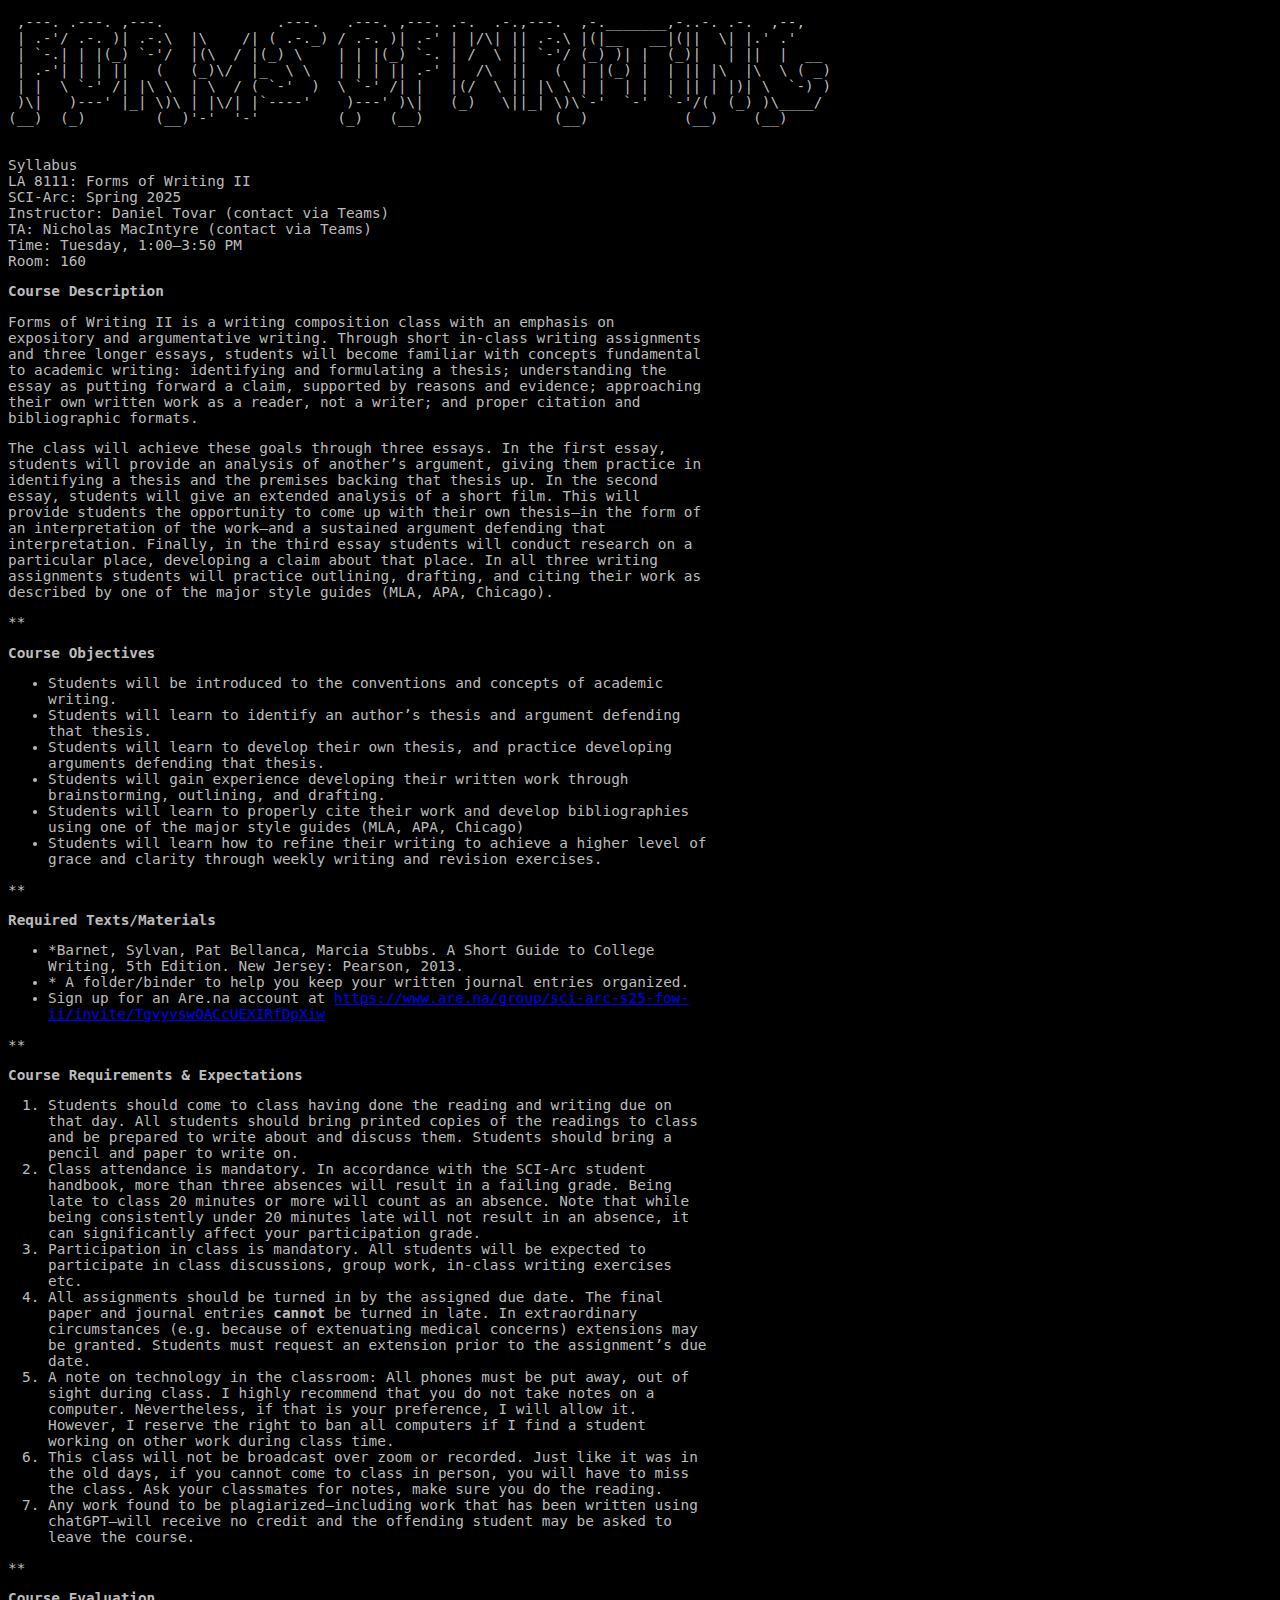
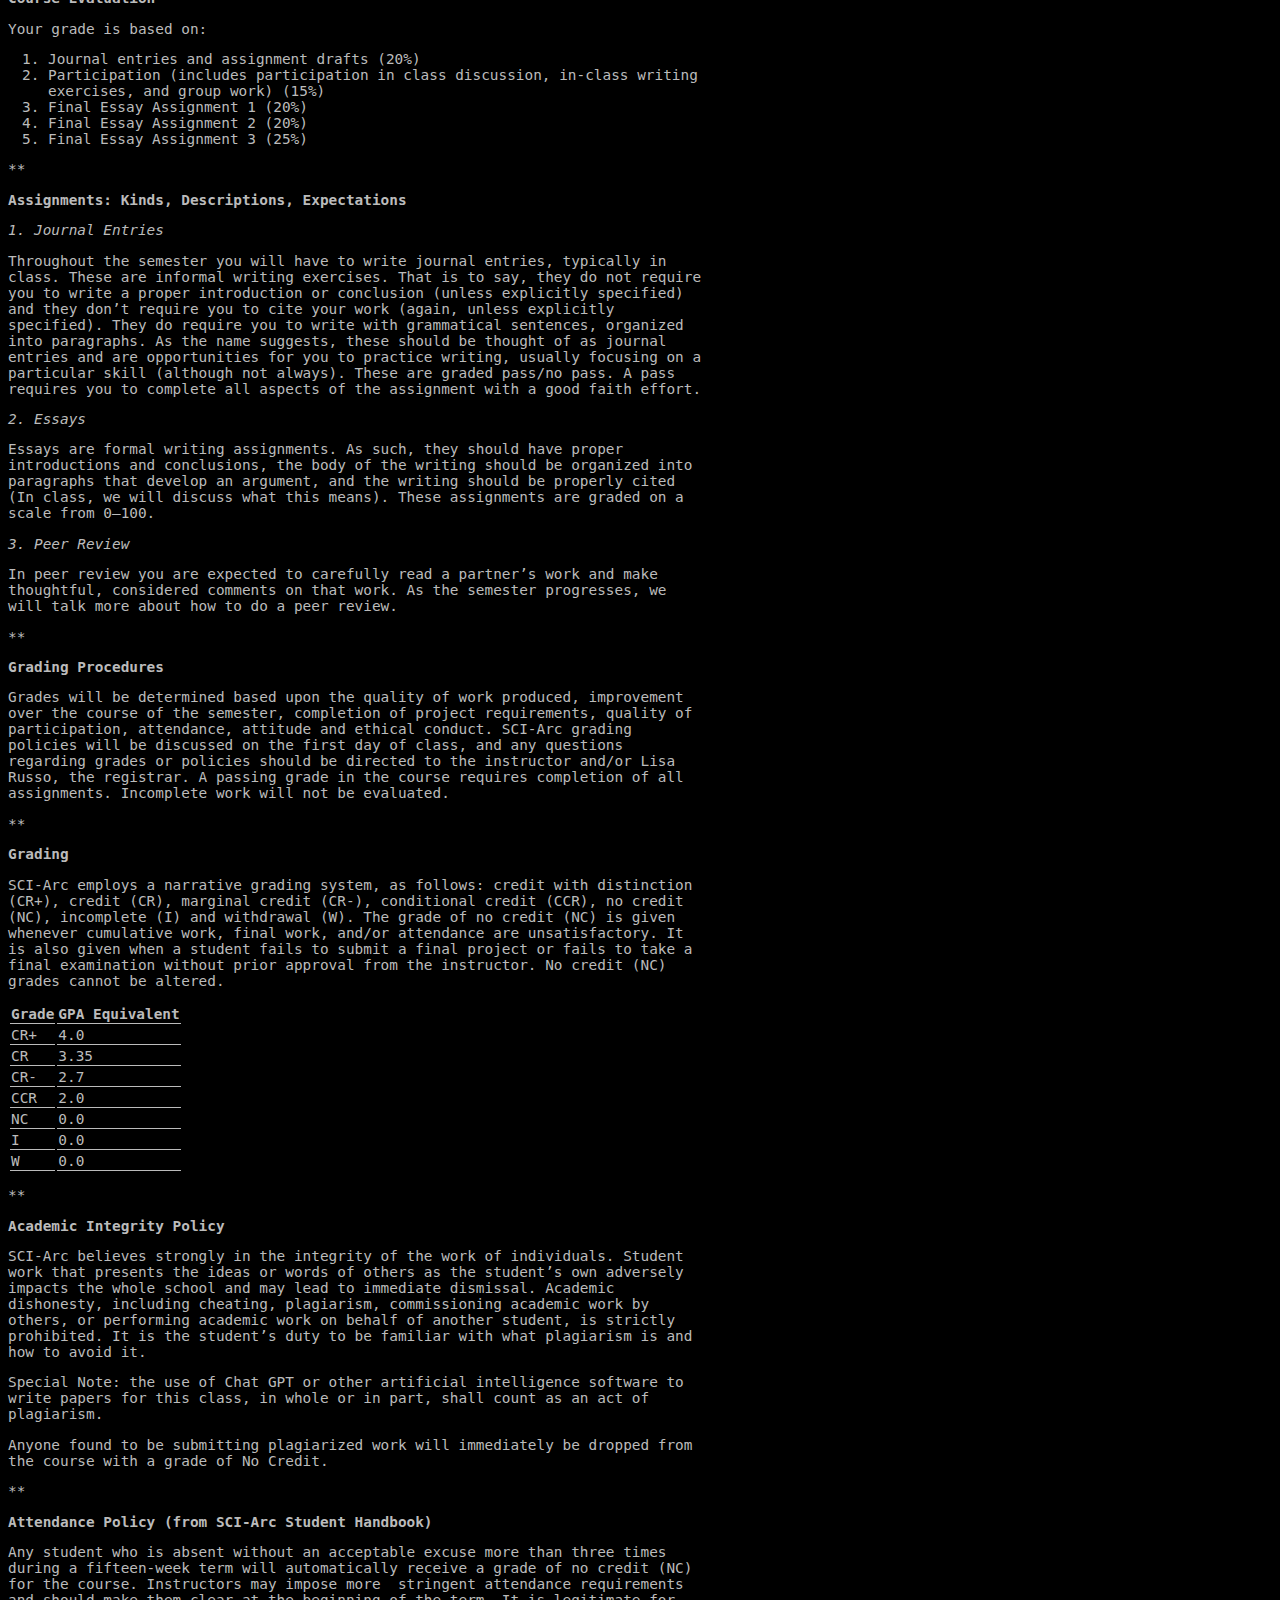
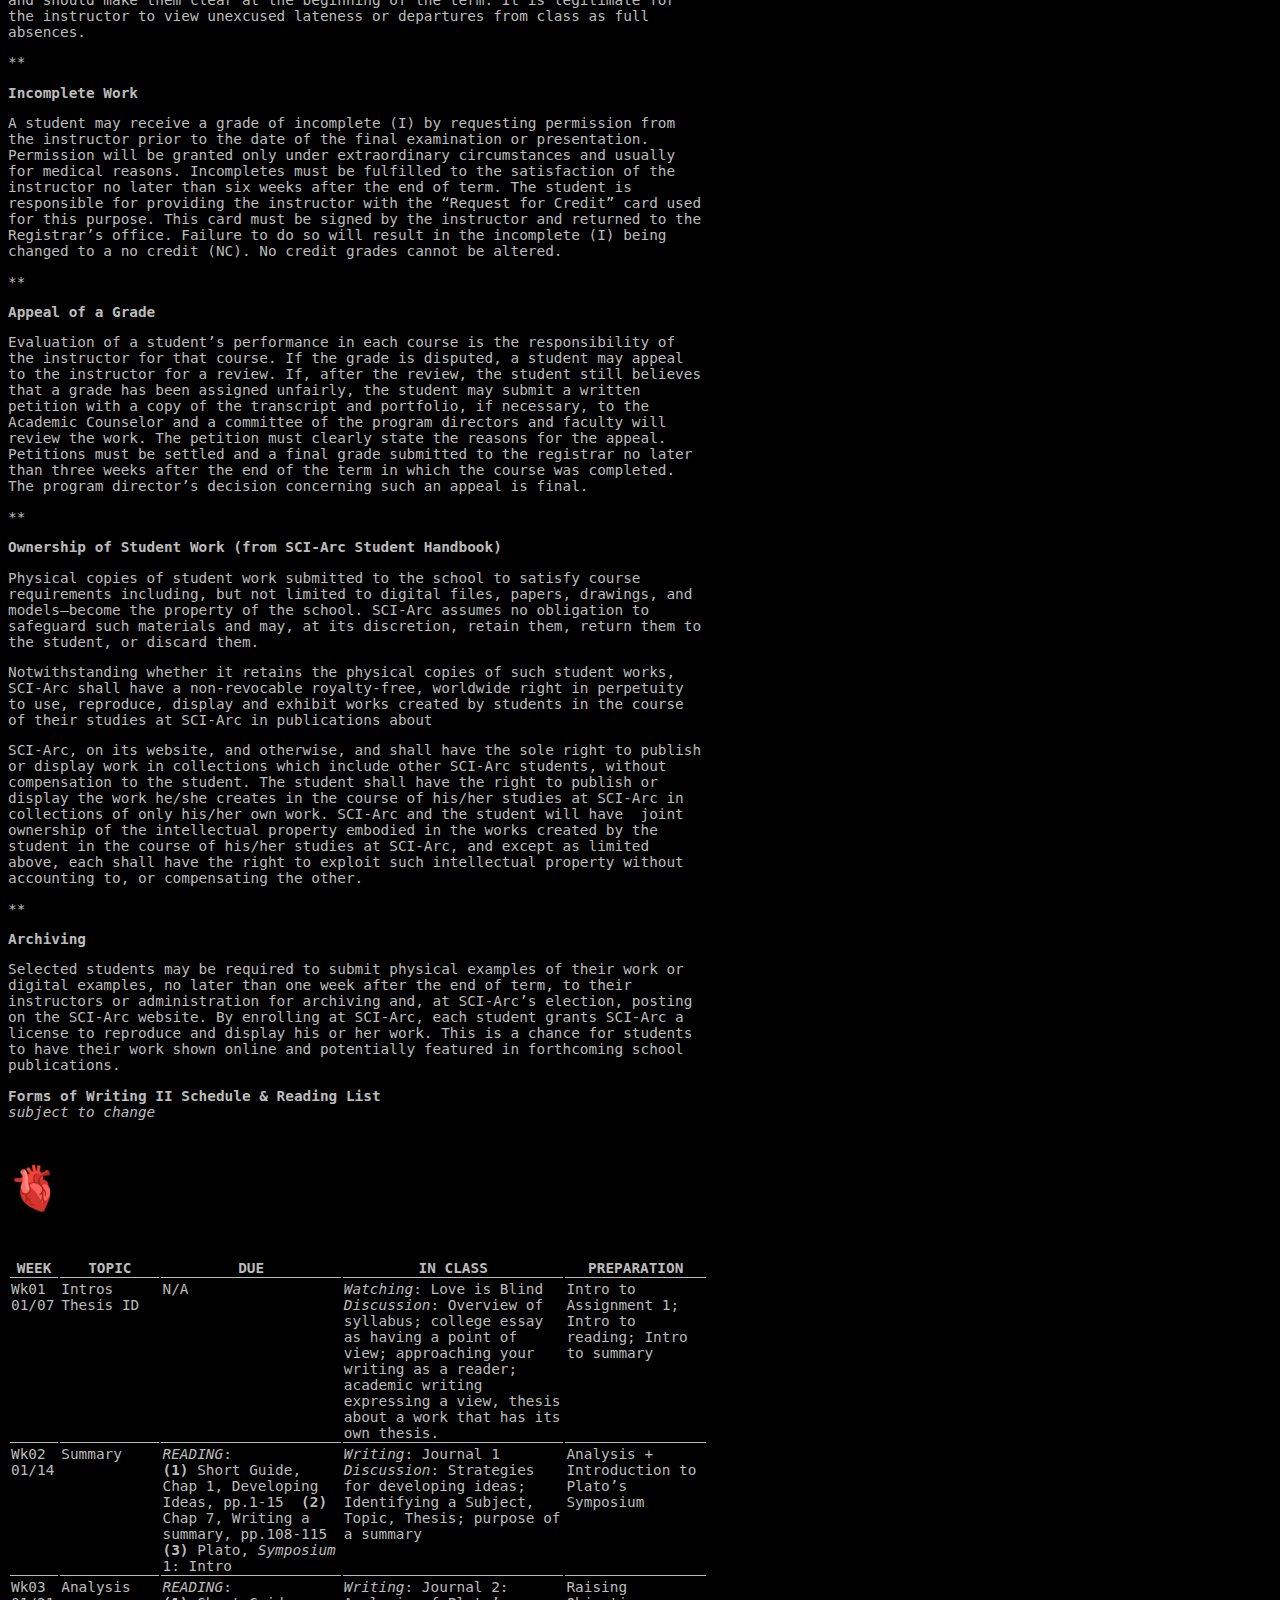
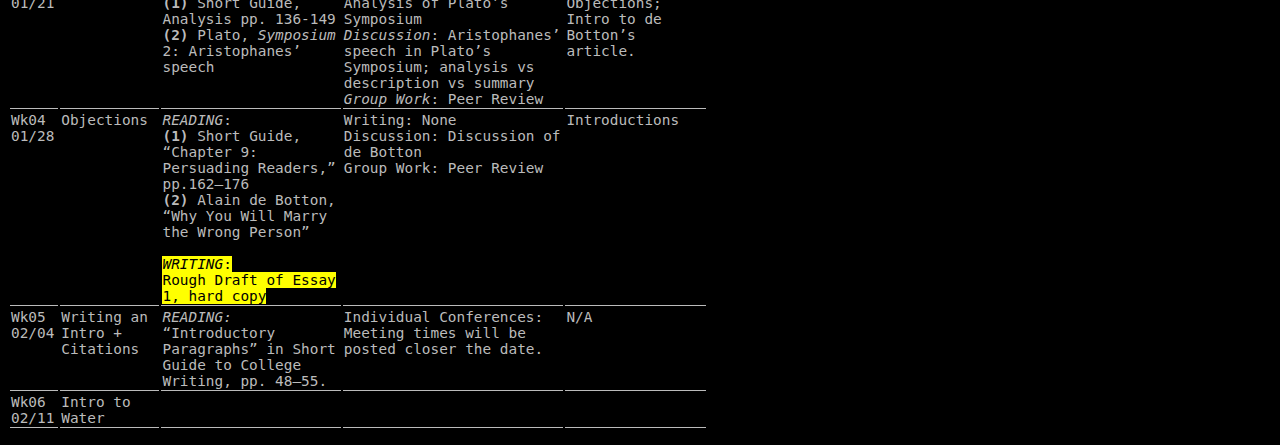
==== commit 4afc32fa: "Update index.html" ====
--- a/index.html
+++ b/index.html
@@ -26,11 +26,23 @@
 }
 
 .logo {
-font-size: 110%;}
+font-size: 300%;}
 
 </style>
     </head>
     <body>
+    
+    <pre>
+ ,---. .---. ,---.             .---.   .---. ,---. .-.  .-.,---.  ,-._______,-..-. .-.  ,--,   
+ | .-'/ .-. )| .-.\  |\    /| ( .-._) / .-. )| .-' | |/\| || .-.\ |(|__   __|(||  \| |.' .'    
+ | `-.| | |(_) `-'/  |(\  / |(_) \    | | |(_) `-. | /  \ || `-'/ (_) )| |  (_)|   | ||  |  __ 
+ | .-'| | | ||   (   (_)\/  |_  \ \   | | | || .-' |  /\  ||   (  | |(_) |  | || |\  |\  \ ( _)
+ | |  \ `-' /| |\ \  | \  / ( `-'  )  \ `-' /| |   |(/  \ || |\ \ | |  | |  | || | |)| \  `-) )
+ )\|   )---' |_| \)\ | |\/| |`----'    )---' )\|   (_)   \||_| \)\`-'  `-'  `-'/(  (_) )\____/ 
+(__)  (_)        (__)'-'  '-'         (_)   (__)               (__)           (__)    (__)     
+ 
+</pre>
+    
 <p dir="auto"><p dir="auto">Syllabus<br>
 LA 8111: Forms of Writing II<br>
 SCI-Arc: Spring 2025<br>
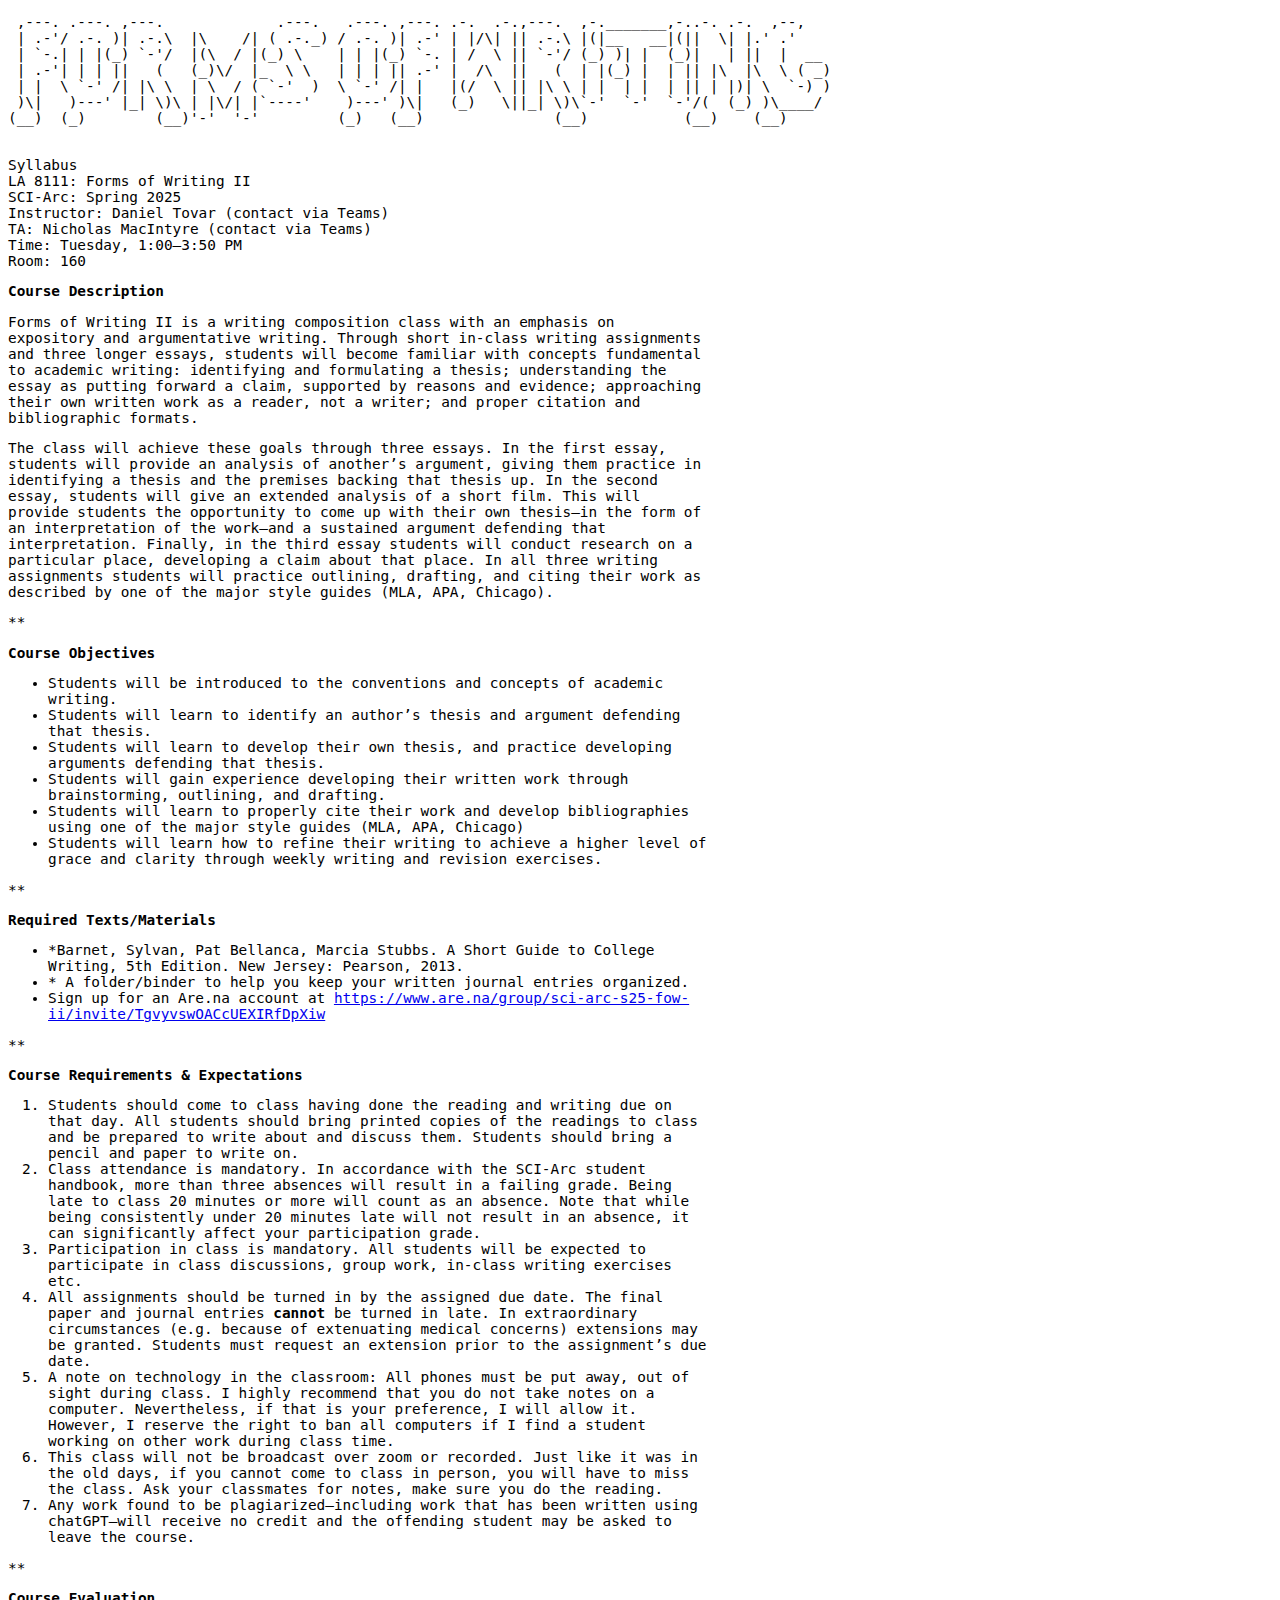
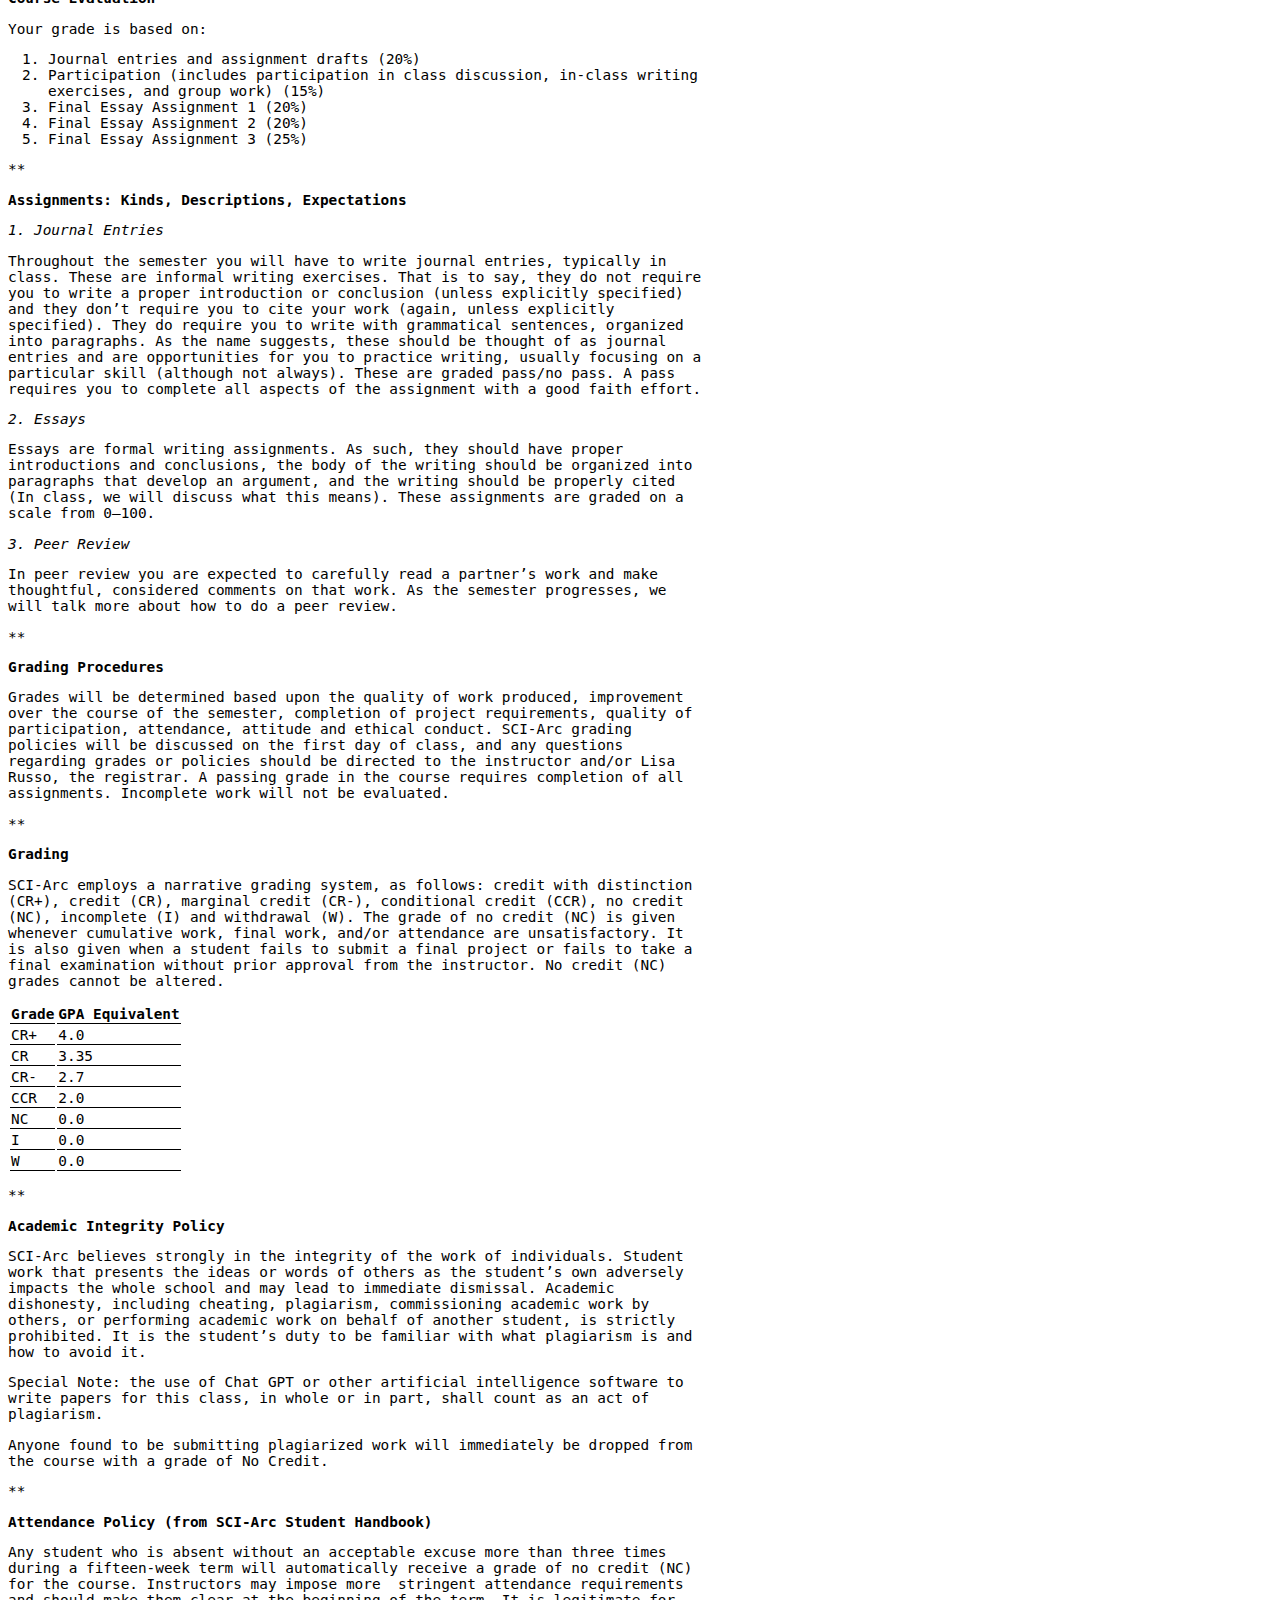
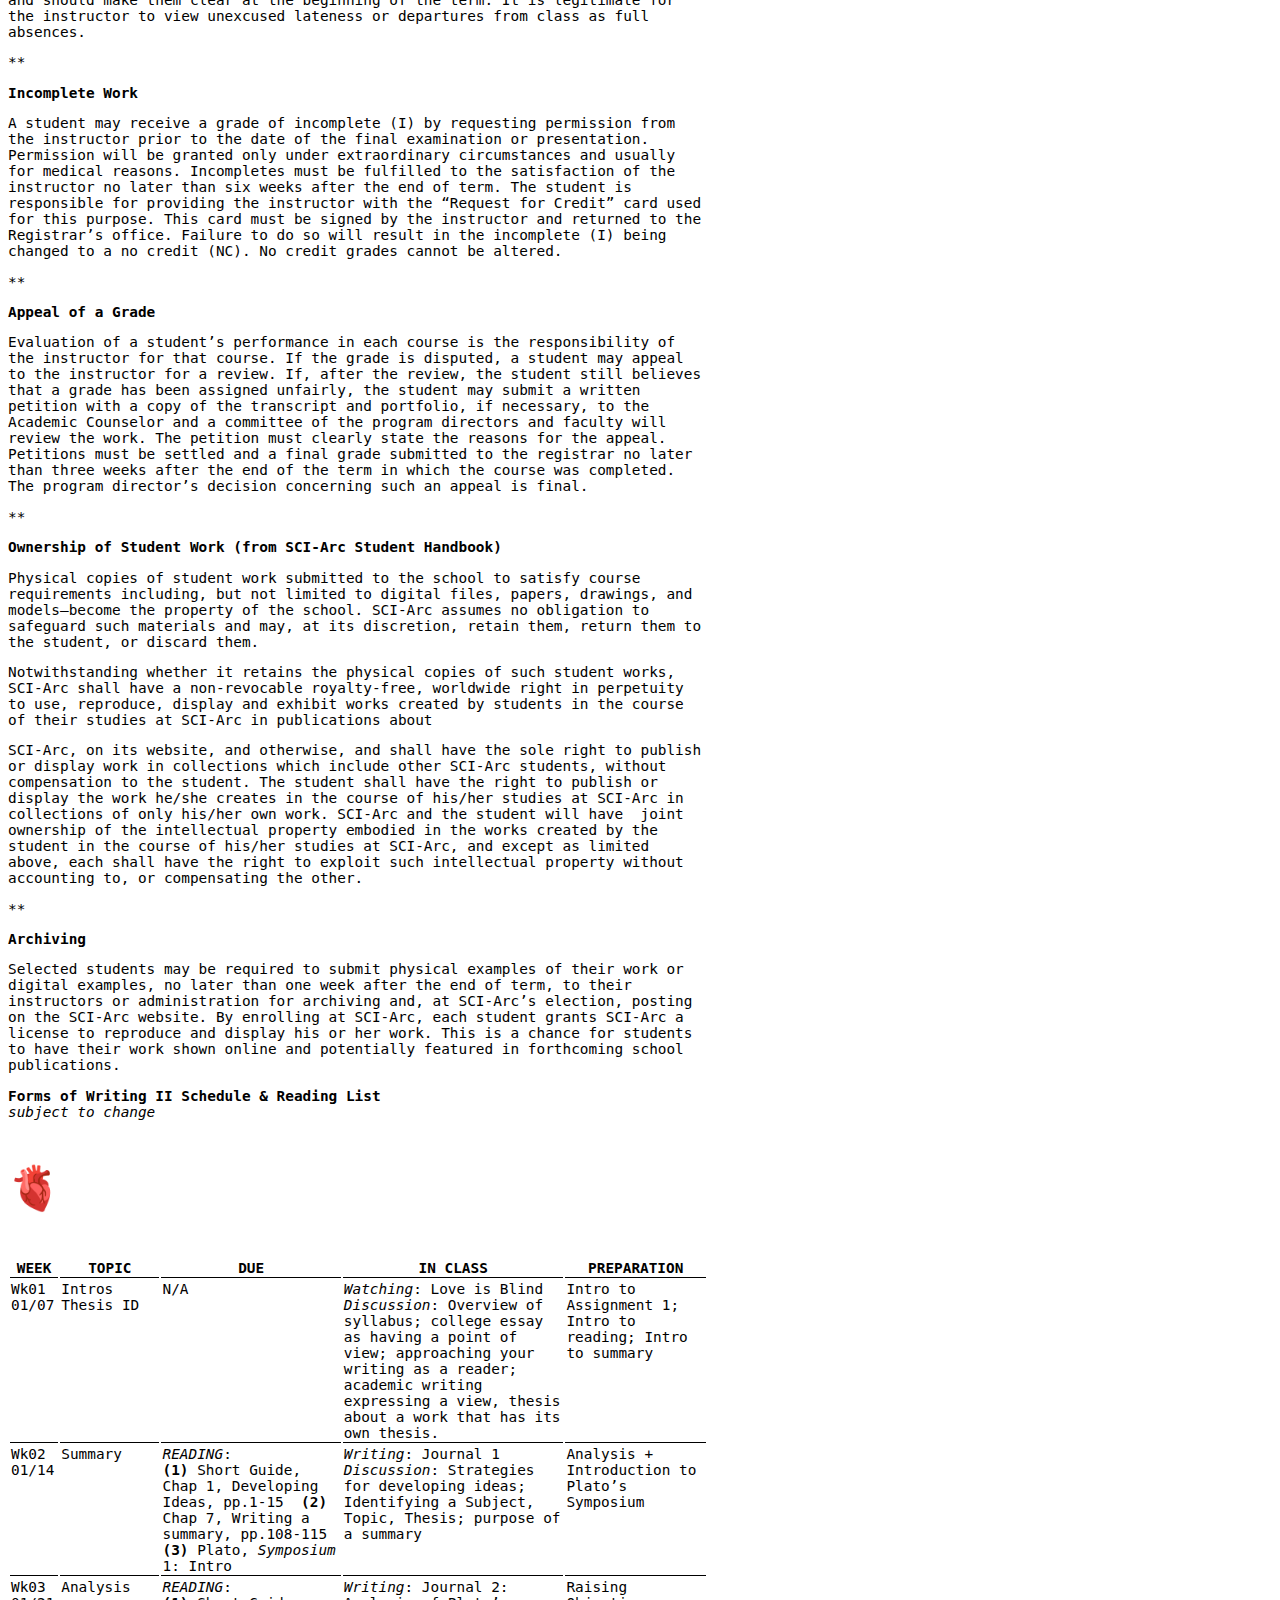
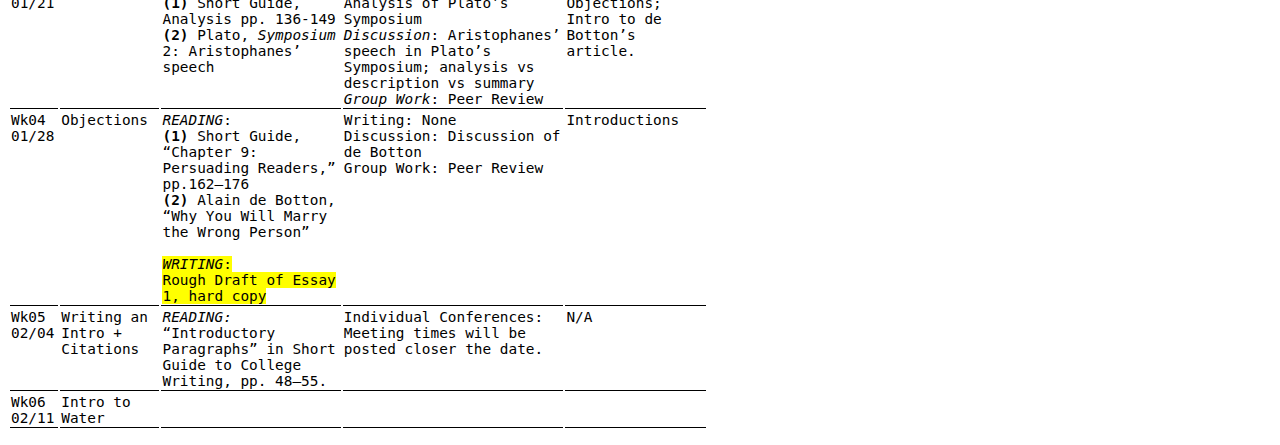
==== commit ffdb0db3: "Update index.html" ====
--- a/index.html
+++ b/index.html
@@ -7,8 +7,7 @@
 @import url('https://adobe-fonts.github.io/source-code-pro/source-code-pro.css');
 
 body {
-  background: black;
-  color: #bbbbbb;
+ 
   font-family: "Source Code Pro", "DejaVu Sans Mono", Menlo, "Lucida Sans Typewriter", "Lucida Console", monaco, "Bitstream Vera Sans Mono", monospace;
   font-size: 90%;
   max-width: 700px;
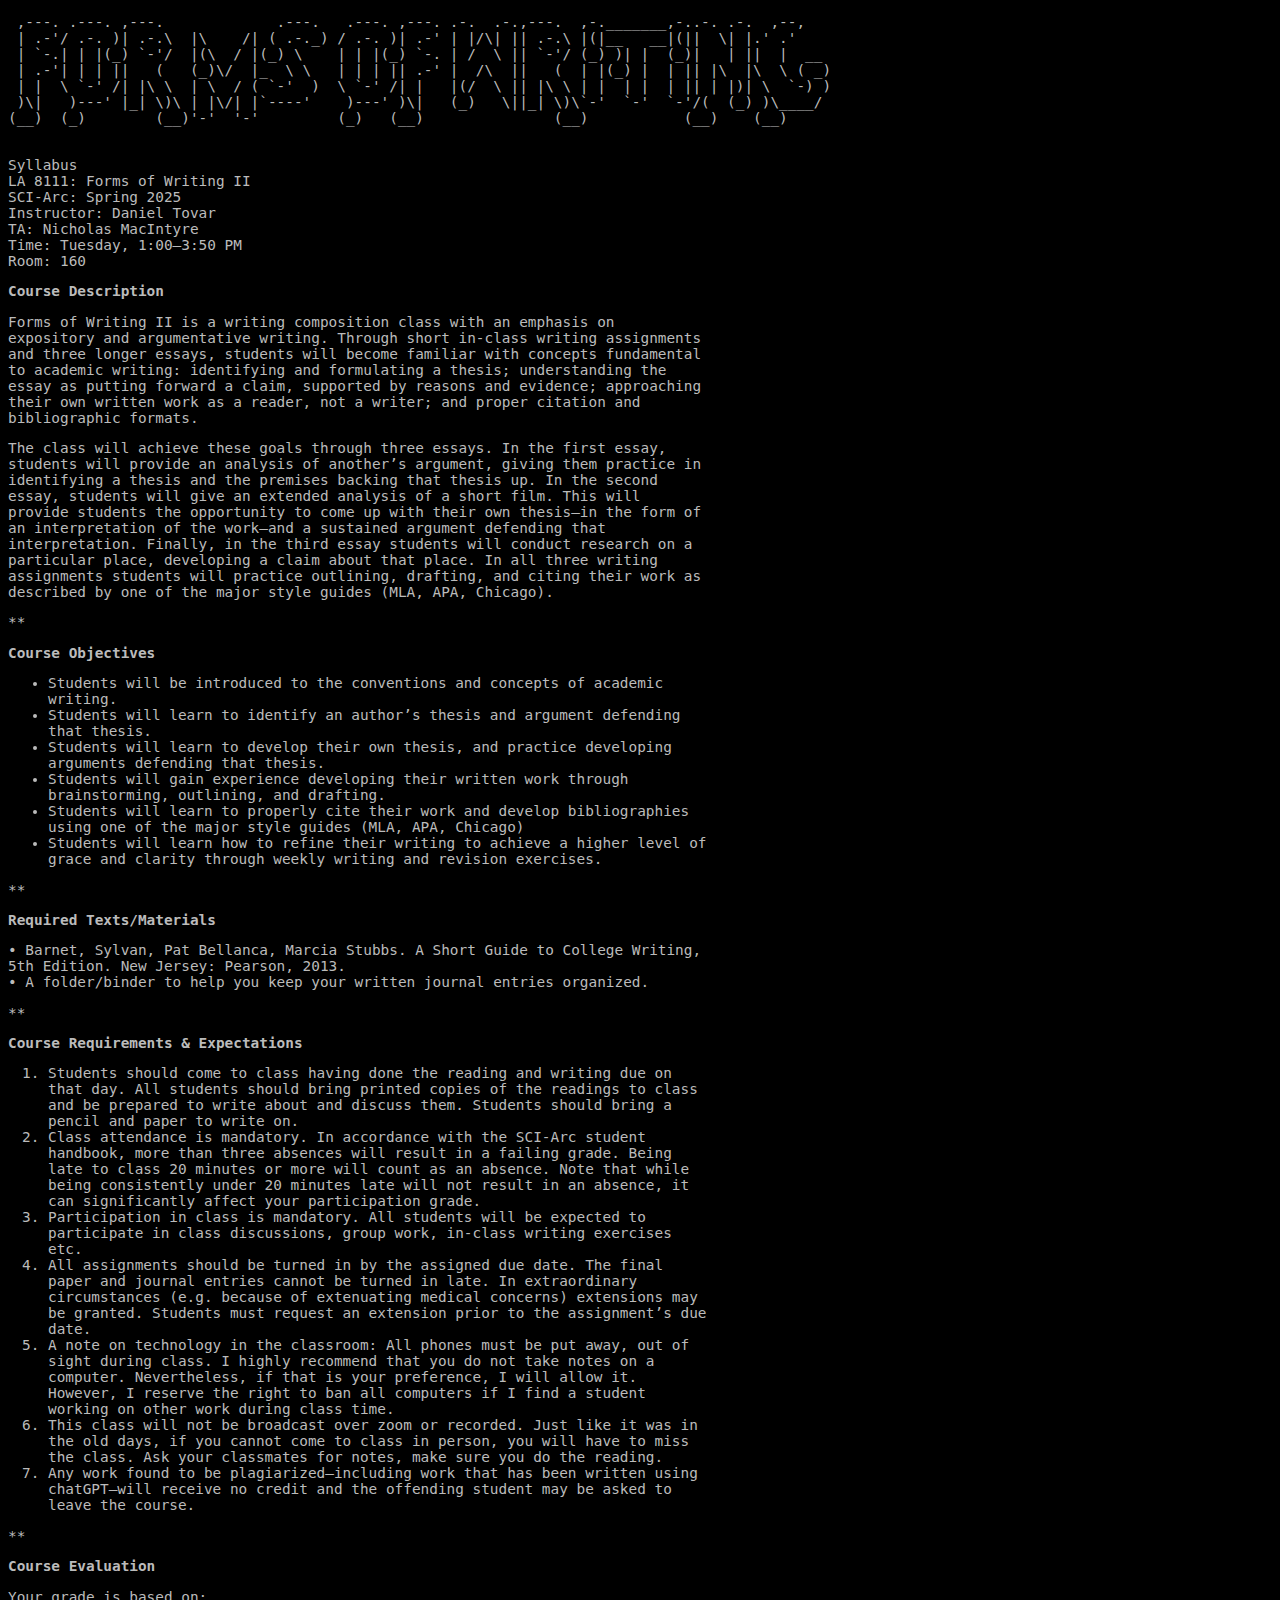
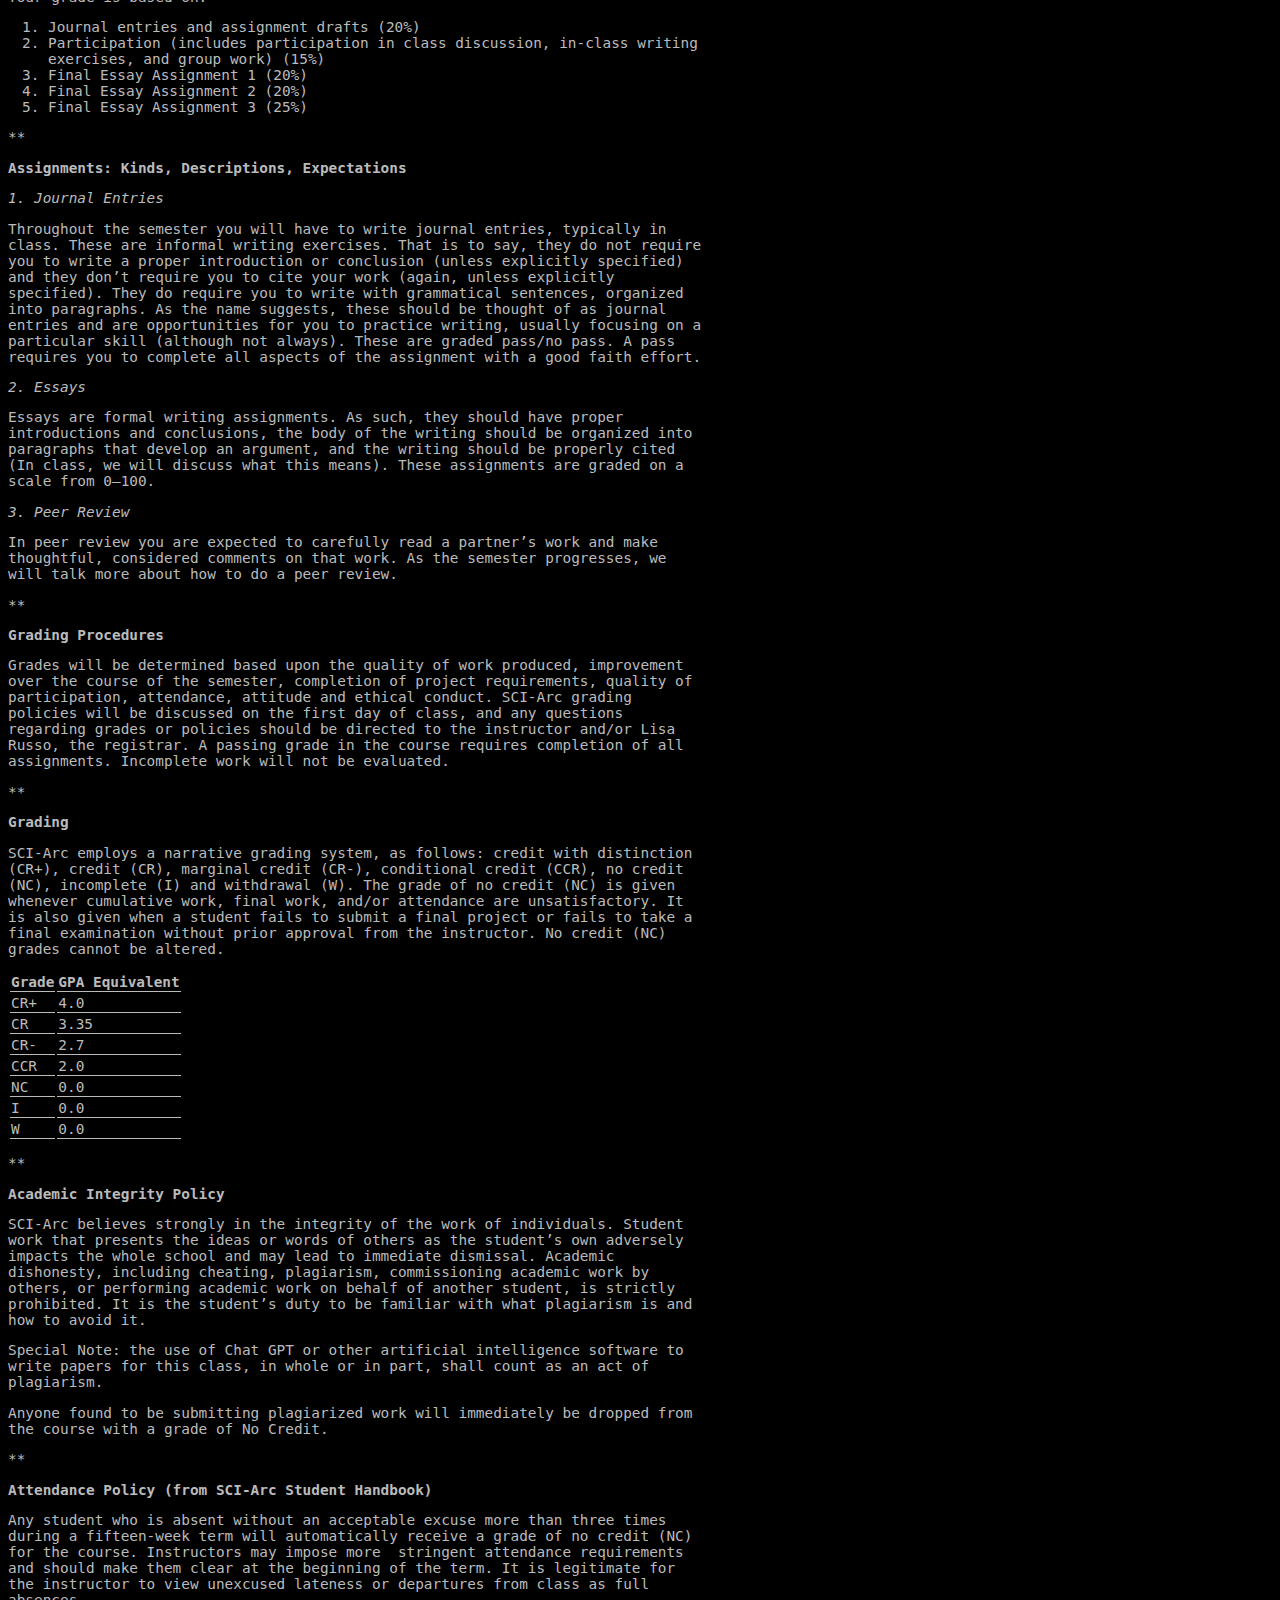
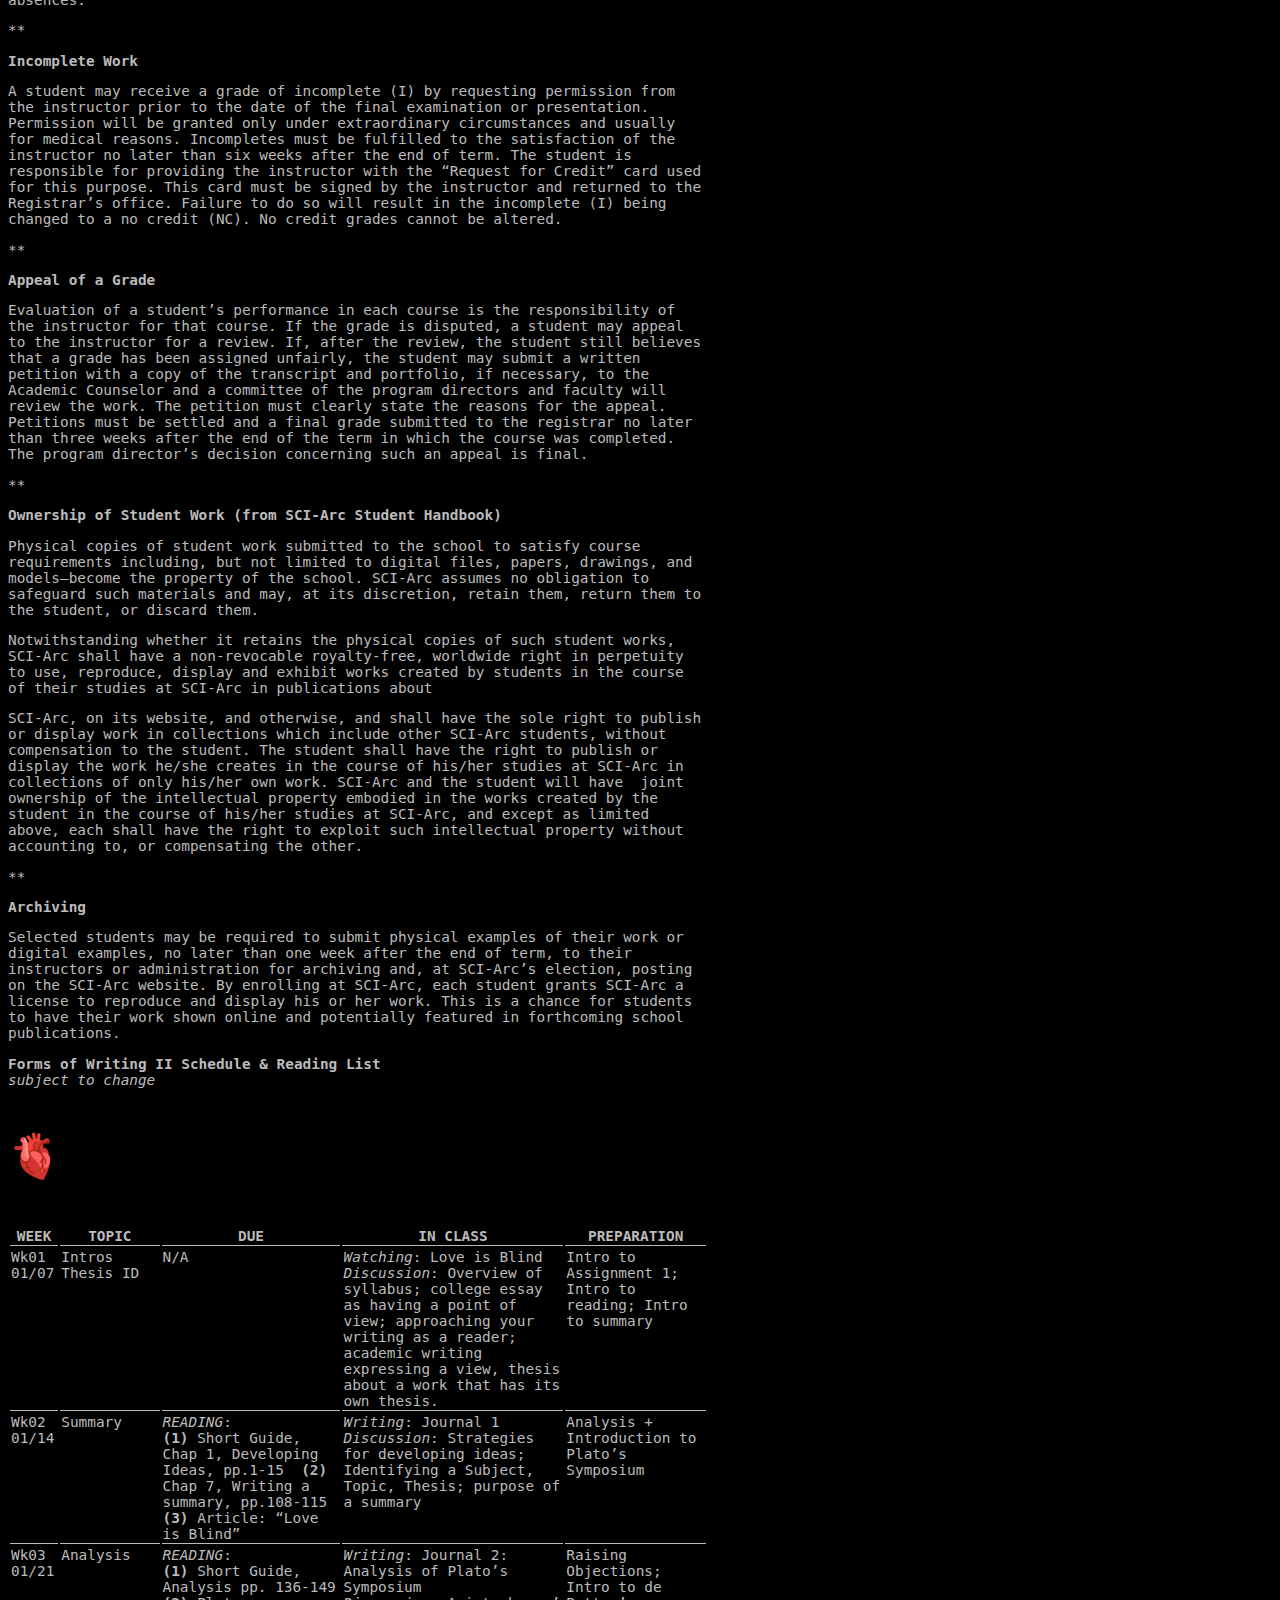
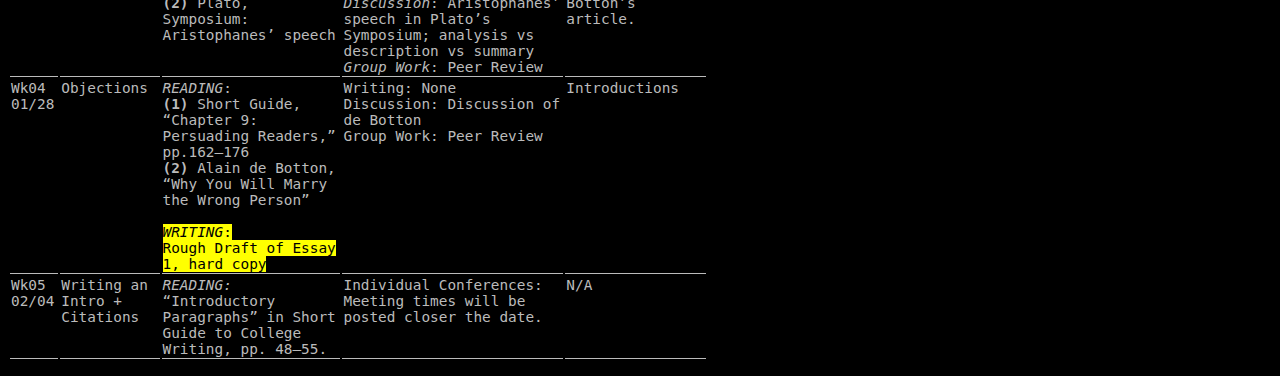
==== commit 26218dac: "Update index.html" ====
--- a/index.html
+++ b/index.html
@@ -1,13 +1,14 @@
 <!doctype html>
 <html>
     <head>
-        <title>Forms of Writing II Syllabus (Full)</title>
+        <title>FOW II Comp</title>
         <meta charset='utf-8'/>
         <style>
 @import url('https://adobe-fonts.github.io/source-code-pro/source-code-pro.css');
 
 body {
- 
+  background: black;
+  color: #bbbbbb;
   font-family: "Source Code Pro", "DejaVu Sans Mono", Menlo, "Lucida Sans Typewriter", "Lucida Console", monaco, "Bitstream Vera Sans Mono", monospace;
   font-size: 90%;
   max-width: 700px;
@@ -23,15 +24,13 @@
 td {
   vertical-align: top;
 }
-
 .logo {
 font-size: 300%;}
 
 </style>
     </head>
     <body>
-    
-    <pre>
+<pre>
  ,---. .---. ,---.             .---.   .---. ,---. .-.  .-.,---.  ,-._______,-..-. .-.  ,--,   
  | .-'/ .-. )| .-.\  |\    /| ( .-._) / .-. )| .-' | |/\| || .-.\ |(|__   __|(||  \| |.' .'    
  | `-.| | |(_) `-'/  |(\  / |(_) \    | | |(_) `-. | /  \ || `-'/ (_) )| |  (_)|   | ||  |  __ 
@@ -41,12 +40,11 @@
 (__)  (_)        (__)'-'  '-'         (_)   (__)               (__)           (__)    (__)     
  
 </pre>
-    
 <p dir="auto"><p dir="auto">Syllabus<br>
 LA 8111: Forms of Writing II<br>
 SCI-Arc: Spring 2025<br>
-Instructor: Daniel Tovar (contact via Teams)<br>
-TA: Nicholas MacIntyre (contact via Teams)<br>
+Instructor: Daniel Tovar<br>
+TA: Nicholas MacIntyre<br>
 Time: Tuesday, 1:00–3:50 PM<br>
 Room: 160</p>
 <p dir="auto"><strong>Course Description</strong></p>
@@ -64,18 +62,15 @@
 </ul>
 <p dir="auto">**</p>
 <p dir="auto"><strong>Required Texts/Materials</strong></p>
-<ul>
-<li dir="auto">*Barnet, Sylvan, Pat Bellanca, Marcia Stubbs. A Short Guide to College Writing, 5th Edition. New Jersey: Pearson, 2013.</li>
-<li dir="auto">*&nbsp;A folder/binder to help you keep your written journal entries organized.</li>
-<li dir="auto">Sign up for an Are.na account at <a rel="noopener nofollow" class="external-link" href="https://www.are.na/group/sci-arc-s25-fow-ii/invite/TgvyvswOACcUEXIRfDpXiw" target="_blank">https://www.are.na/group/sci-arc-s25-fow-ii/invite/TgvyvswOACcUEXIRfDpXiw</a></li>
-</ul>
+<p dir="auto">•&nbsp;Barnet, Sylvan, Pat Bellanca, Marcia Stubbs. A Short Guide to College Writing, 5th Edition. New Jersey: Pearson, 2013.<br>
+•&nbsp;A folder/binder to help you keep your written journal entries organized.</p>
 <p dir="auto">**</p>
 <p dir="auto"><strong>Course Requirements &amp; Expectations</strong></p>
 <ol>
 <li dir="auto">Students should come to class having done the reading and writing due on that day. All students should bring printed copies of the readings to class and be prepared to write about and discuss them. Students should bring a pencil and paper to write on.</li>
 <li dir="auto">Class attendance is mandatory. In accordance with the SCI-Arc student handbook, more than three absences will result in a failing grade. Being late to class 20 minutes or more will count as an absence. Note that while being consistently under 20 minutes late will not result in an absence, it can significantly affect your participation grade.</li>
 <li dir="auto">Participation in class is mandatory. All students will be expected to participate in class discussions, group work, in-class writing exercises etc.&nbsp;</li>
-<li dir="auto">All assignments should be turned in by the assigned due date. The final paper and journal entries <strong>cannot</strong> be turned in late. In extraordinary circumstances (e.g. because of extenuating medical concerns) extensions may be granted. Students must request an extension prior to the assignment’s due date.</li>
+<li dir="auto">All assignments should be turned in by the assigned due date. The final paper and journal entries cannot be turned in late. In extraordinary circumstances (e.g. because of extenuating medical concerns) extensions may be granted. Students must request an extension prior to the assignment’s due date.</li>
 <li dir="auto">A note on technology in the classroom: All phones must be put away, out of sight during class. I highly recommend that you do not take notes on a computer. Nevertheless, if that is your preference, I will allow it. However, I reserve the right to ban all computers if I find a student working on other work during class time.</li>
 <li dir="auto">This class will not be broadcast over zoom or recorded. Just like it was in the old days, if you cannot come to class in person, you will have to miss the class. Ask your classmates for notes, make sure you do the reading.</li>
 <li dir="auto">Any work found to be plagiarized—including work that has been written using chatGPT—will receive no credit and the offending student may be asked to leave the course.</li>
@@ -166,7 +161,8 @@
 <p dir="auto">Selected students may be required to submit physical examples of their work or digital examples, no later than one week after the end of term, to their instructors or administration for archiving and, at SCI-Arc’s election, posting on the SCI-Arc website. By enrolling at SCI-Arc, each student grants SCI-Arc a license to reproduce and display his or her work. This is a chance for students to have their work shown online and potentially featured in forthcoming school publications.</p></p>
 <p dir="auto"><p dir="auto"><strong>Forms of Writing II Schedule &amp; Reading List</strong><br>
 <em>subject to change</em></p>
-<p class="logo" dir="auto">🫀</p>
+
+<p class="logo">🫀</p>
 <table>
 <thead>
 <tr>
@@ -188,14 +184,14 @@
 <tr>
 <td>Wk02 01/14</td>
 <td>Summary</td>
-<td><em>READING</em>:&nbsp;&nbsp;<br><strong>(1)</strong> Short Guide, Chap 1, Developing Ideas, pp.1-15&nbsp; <strong>(2)</strong> Chap 7, Writing a summary, pp.108-115 <strong>(3)</strong> Plato, <em>Symposium</em> 1: Intro</td>
+<td><em>READING</em>:&nbsp;&nbsp;<br><strong>(1)</strong> Short Guide, Chap 1, Developing Ideas, pp.1-15&nbsp; <strong>(2)</strong> Chap 7, Writing a summary, pp.108-115 <strong>(3)</strong> Article: “Love is Blind”</td>
 <td><em>Writing</em>: Journal 1&nbsp;<br><em>Discussion</em>: Strategies for developing ideas; Identifying a Subject, Topic, Thesis; purpose of a summary</td>
 <td>Analysis + Introduction to Plato’s Symposium</td>
 </tr>
 <tr>
 <td>Wk03 01/21</td>
 <td>Analysis</td>
-<td><em>READING</em>: <br><strong>(1)</strong> Short Guide, Analysis pp. 136-149 <strong>(2)</strong> Plato, <em>Symposium</em> 2: Aristophanes’ speech</td>
+<td><em>READING</em>: <br><strong>(1)</strong> Short Guide, Analysis pp. 136-149 <strong>(2)</strong> Plato, Symposium: Aristophanes’ speech</td>
 <td><em>Writing</em>: Journal 2: Analysis of Plato’s Symposium<br><em>Discussion</em>: Aristophanes’ speech in Plato’s Symposium; analysis vs description vs summary<br><em>Group Work</em>: Peer Review</td>
 <td>Raising Objections; <br>Intro to de Botton’s article.</td>
 </tr>
@@ -213,13 +209,9 @@
 <td>Individual Conferences: Meeting times will be posted closer the date.</td>
 <td>N/A</td>
 </tr>
-<tr>
-<td>Wk06 02/11</td>
-<td>Intro to Water</td>
-<td></td>
-<td></td>
-<td></td>
-</tr>
+
+
+
 </tbody>
 </table></p>
     </body>
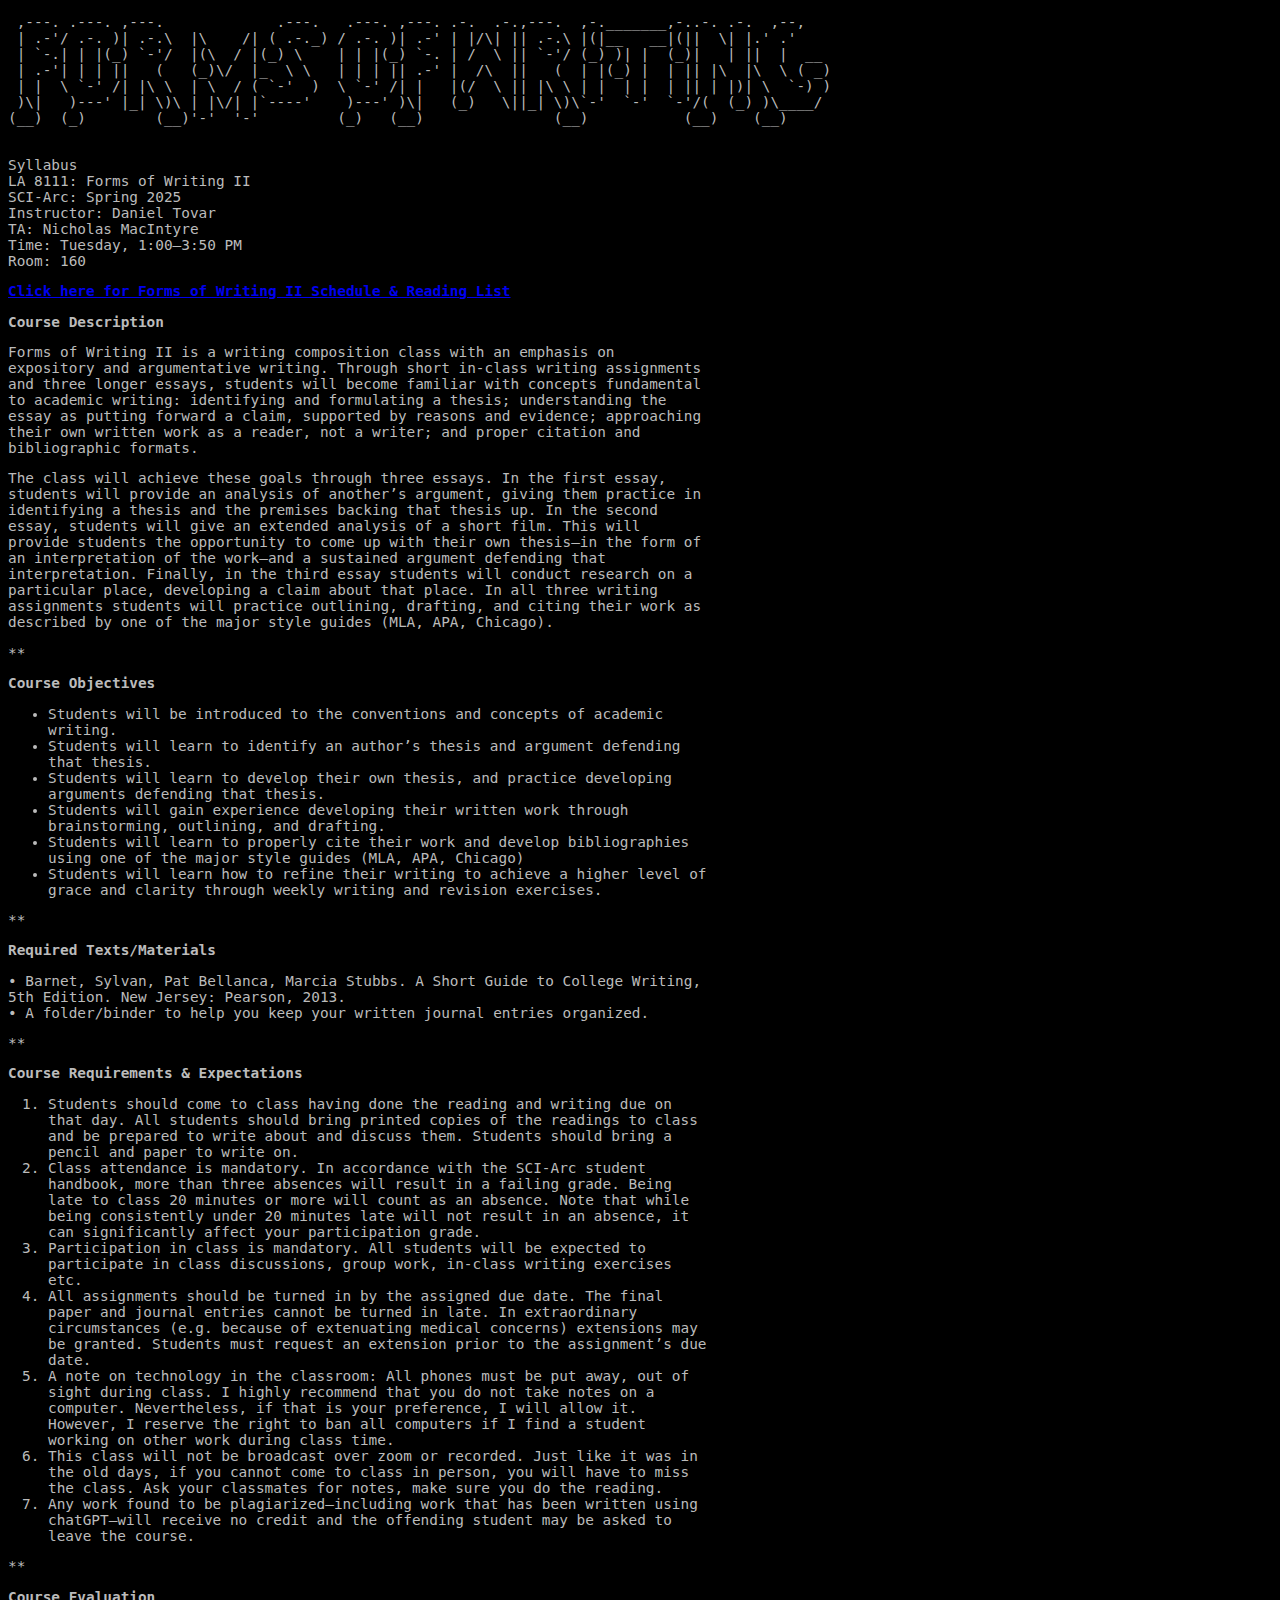
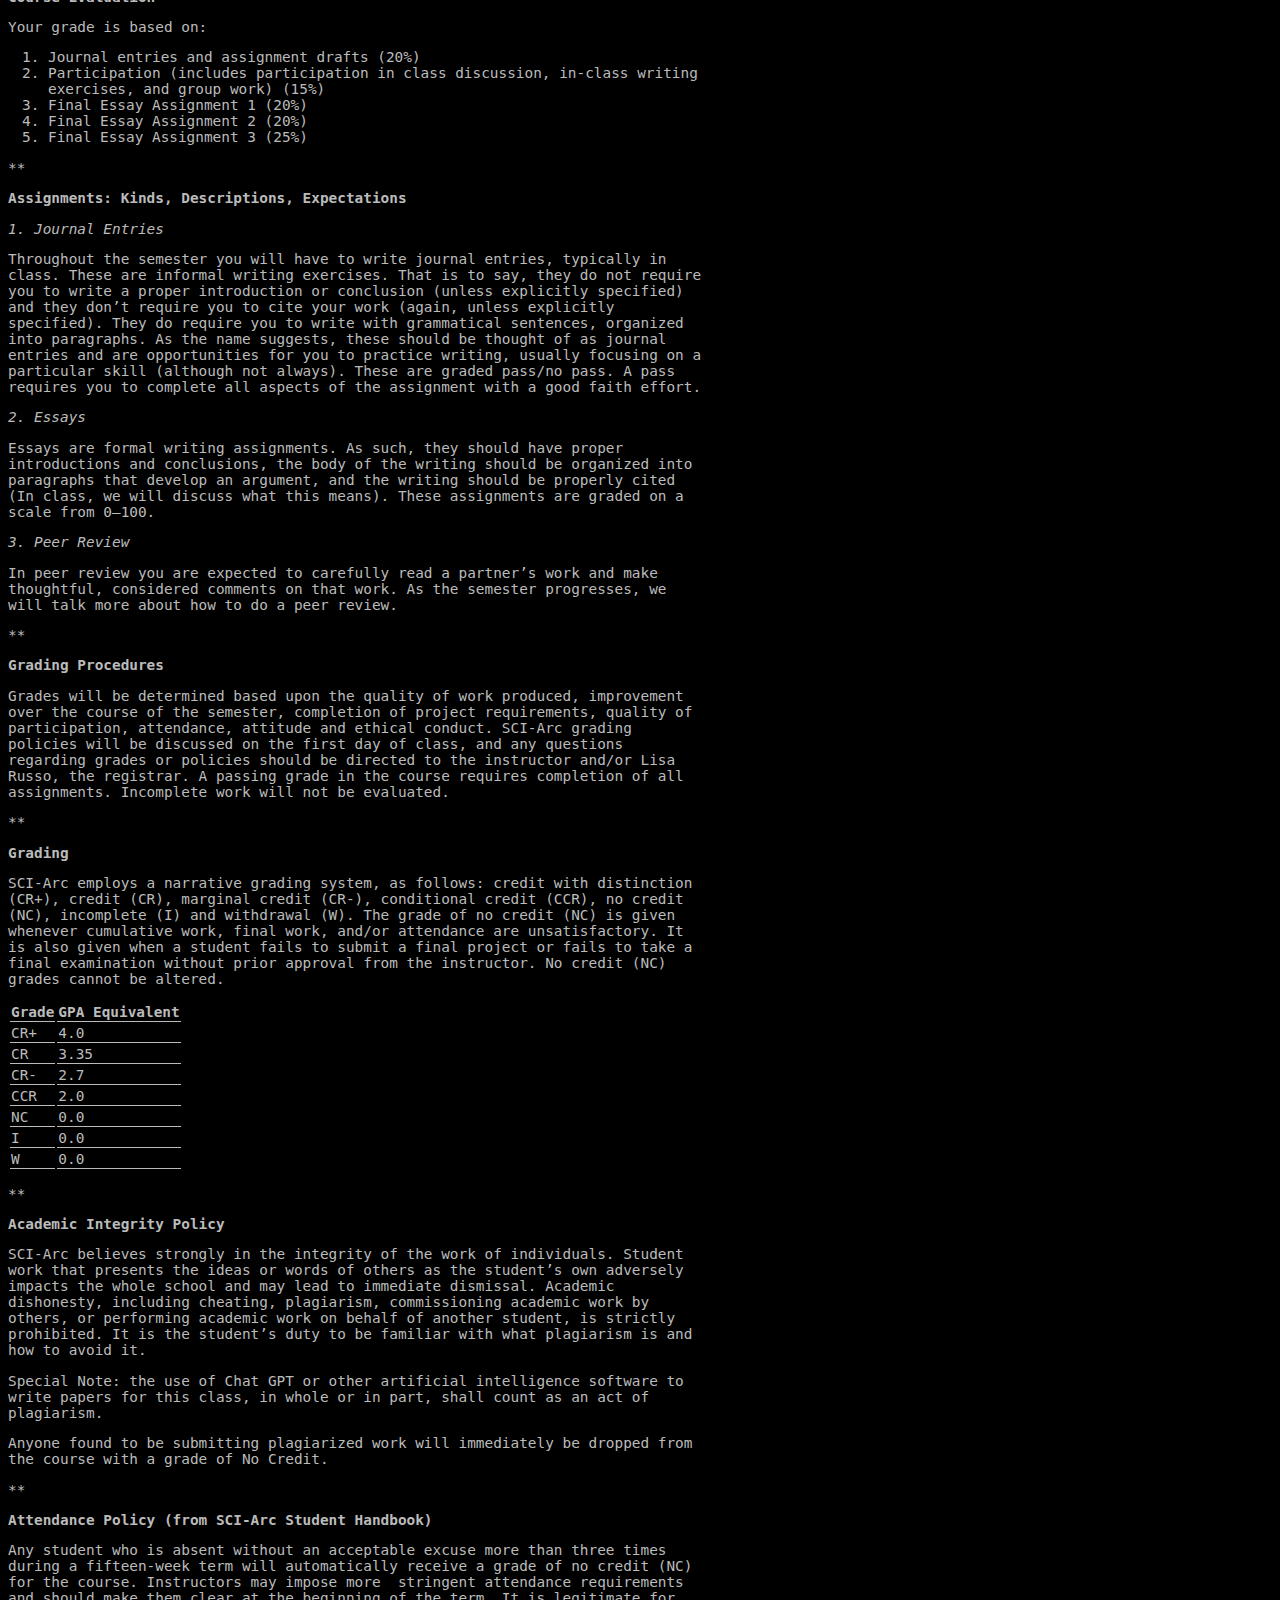
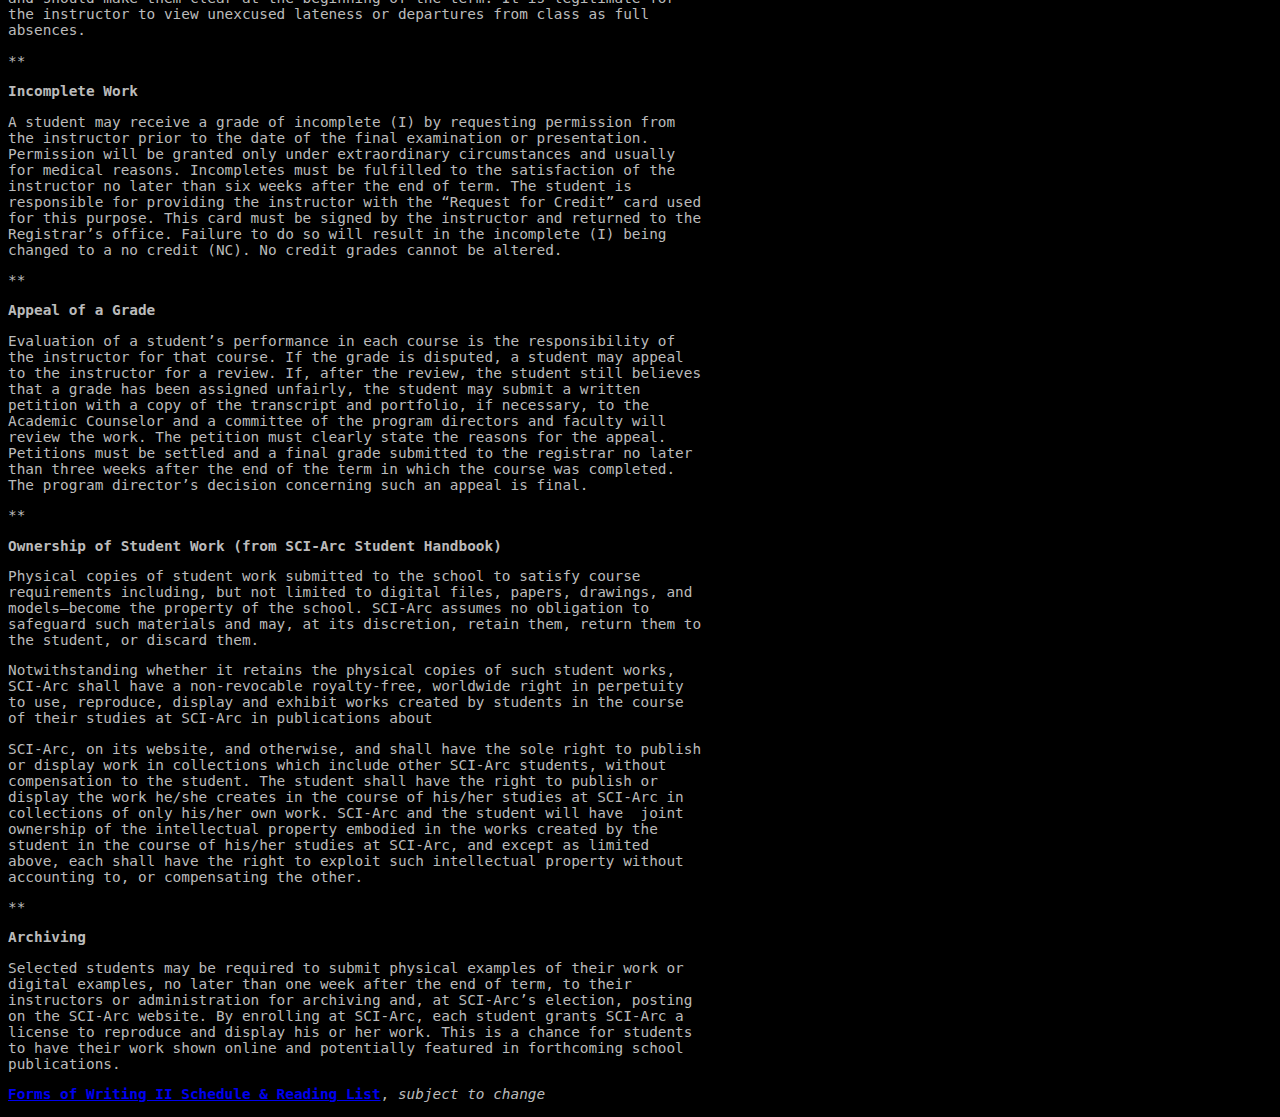
==== commit a20f908e: "Update index.html" ====
--- a/index.html
+++ b/index.html
@@ -47,6 +47,10 @@
 TA: Nicholas MacIntyre<br>
 Time: Tuesday, 1:00–3:50 PM<br>
 Room: 160</p>
+
+<p dir="auto"><p dir="auto"><strong><a href="fow_schedule.html">Click here for Forms of Writing II Schedule &amp; Reading List</a></strong></p>
+
+
 <p dir="auto"><strong>Course Description</strong></p>
 <p dir="auto">Forms of Writing II is a writing composition class with an emphasis on expository and argumentative writing. Through short in-class writing assignments and three longer essays, students will become familiar with concepts fundamental to academic writing: identifying and formulating a thesis; understanding the essay as putting forward a claim, supported by reasons and evidence; approaching their own written work as a reader, not a writer; and proper citation and bibliographic formats.</p>
 <p dir="auto">The class will achieve these goals through three essays. In the first essay, students will provide an analysis of another’s argument, giving them practice in identifying a thesis and the premises backing that thesis up. In the second essay, students will give an extended analysis of a short film. This will provide students the opportunity to come up with their own thesis—in the form of an interpretation of the work—and a sustained argument defending that interpretation. Finally, in the third essay students will conduct research on a particular place, developing a claim about that place. In all three writing assignments students will practice outlining, drafting, and citing their work as described by one of the major style guides (MLA, APA, Chicago).</p>
@@ -159,60 +163,9 @@
 <p dir="auto">**</p>
 <p dir="auto"><strong>Archiving</strong></p>
 <p dir="auto">Selected students may be required to submit physical examples of their work or digital examples, no later than one week after the end of term, to their instructors or administration for archiving and, at SCI-Arc’s election, posting on the SCI-Arc website. By enrolling at SCI-Arc, each student grants SCI-Arc a license to reproduce and display his or her work. This is a chance for students to have their work shown online and potentially featured in forthcoming school publications.</p></p>
-<p dir="auto"><p dir="auto"><strong>Forms of Writing II Schedule &amp; Reading List</strong><br>
-<em>subject to change</em></p>
 
-<p class="logo">🫀</p>
-<table>
-<thead>
-<tr>
-<th>WEEK</th>
-<th>TOPIC</th>
-<th>DUE</th>
-<th>IN CLASS</th>
-<th>PREPARATION</th>
-</tr>
-</thead>
-<tbody>
-<tr>
-<td>Wk01 01/07</td>
-<td>Intros<br>Thesis ID</td>
-<td>N/A</td>
-<td><em>Watching</em>: Love is Blind<br><em>Discussion</em>: Overview of syllabus; college essay as having a point of view; approaching your writing as a reader; academic writing expressing a view, thesis about a work that has its own thesis.</td>
-<td>Intro to Assignment 1; Intro to reading; Intro to summary</td>
-</tr>
-<tr>
-<td>Wk02 01/14</td>
-<td>Summary</td>
-<td><em>READING</em>:&nbsp;&nbsp;<br><strong>(1)</strong> Short Guide, Chap 1, Developing Ideas, pp.1-15&nbsp; <strong>(2)</strong> Chap 7, Writing a summary, pp.108-115 <strong>(3)</strong> Article: “Love is Blind”</td>
-<td><em>Writing</em>: Journal 1&nbsp;<br><em>Discussion</em>: Strategies for developing ideas; Identifying a Subject, Topic, Thesis; purpose of a summary</td>
-<td>Analysis + Introduction to Plato’s Symposium</td>
-</tr>
-<tr>
-<td>Wk03 01/21</td>
-<td>Analysis</td>
-<td><em>READING</em>: <br><strong>(1)</strong> Short Guide, Analysis pp. 136-149 <strong>(2)</strong> Plato, Symposium: Aristophanes’ speech</td>
-<td><em>Writing</em>: Journal 2: Analysis of Plato’s Symposium<br><em>Discussion</em>: Aristophanes’ speech in Plato’s Symposium; analysis vs description vs summary<br><em>Group Work</em>: Peer Review</td>
-<td>Raising Objections; <br>Intro to de Botton’s article.</td>
-</tr>
-<tr>
-<td>Wk04 01/28</td>
-<td>Objections</td>
-<td><em>READING</em>: <br><strong>(1)</strong> Short Guide, “Chapter 9: Persuading Readers,” pp.162–176<br><strong>(2)</strong> Alain de Botton, “Why You Will Marry the Wrong Person”<br><br><mark><em>WRITING</em>: <br>Rough Draft of Essay 1, hard copy</mark></td>
-<td>Writing: None<br>Discussion: Discussion of de Botton<br>Group Work: Peer Review</td>
-<td>Introductions</td>
-</tr>
-<tr>
-<td>Wk05 02/04</td>
-<td>Writing an Intro + Citations</td>
-<td><em>READING:</em><br>“Introductory Paragraphs” in Short Guide to College Writing, pp. 48–55.</td>
-<td>Individual Conferences: Meeting times will be posted closer the date.</td>
-<td>N/A</td>
-</tr>
+<p dir="auto"><p dir="auto"><strong><a href="fow_schedule.html">Forms of Writing II Schedule &amp; Reading List</a></strong>, <em>subject to change</em></p>
 
 
-
-</tbody>
-</table></p>
     </body>
 </html>